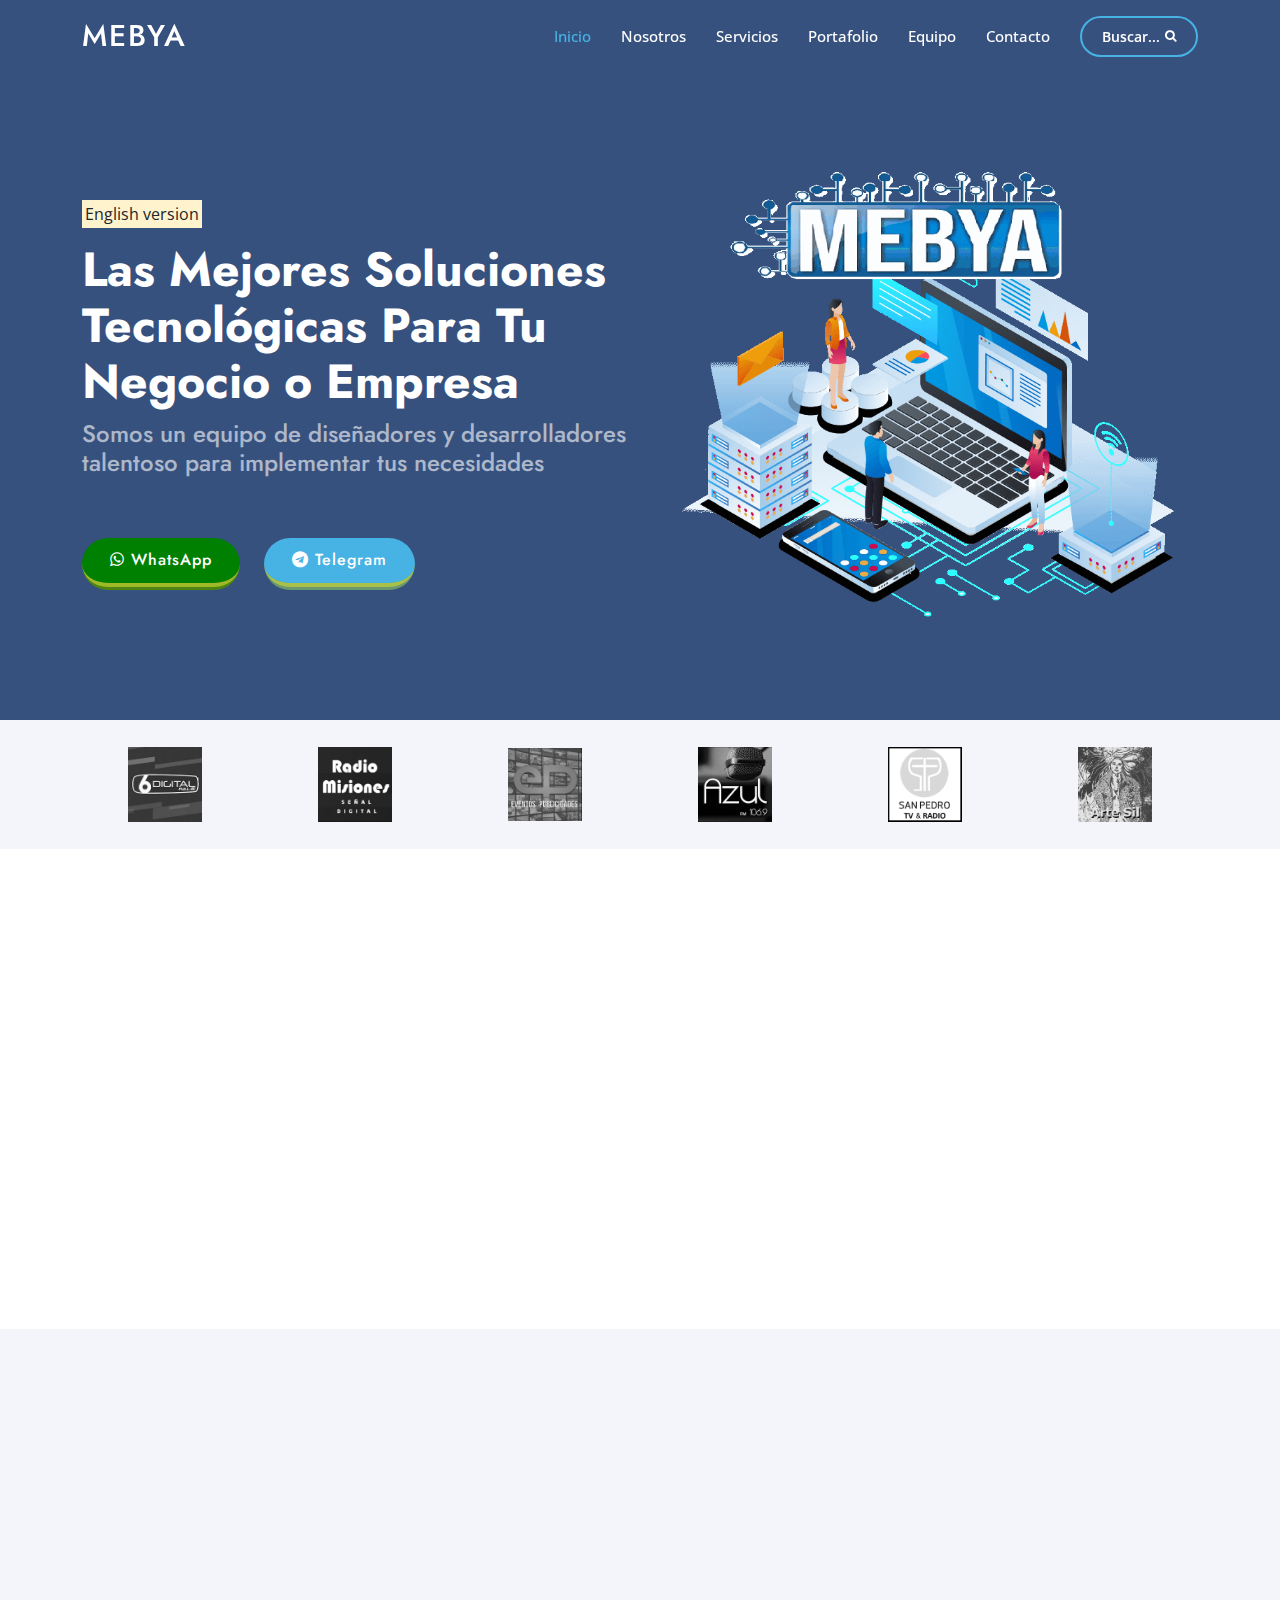
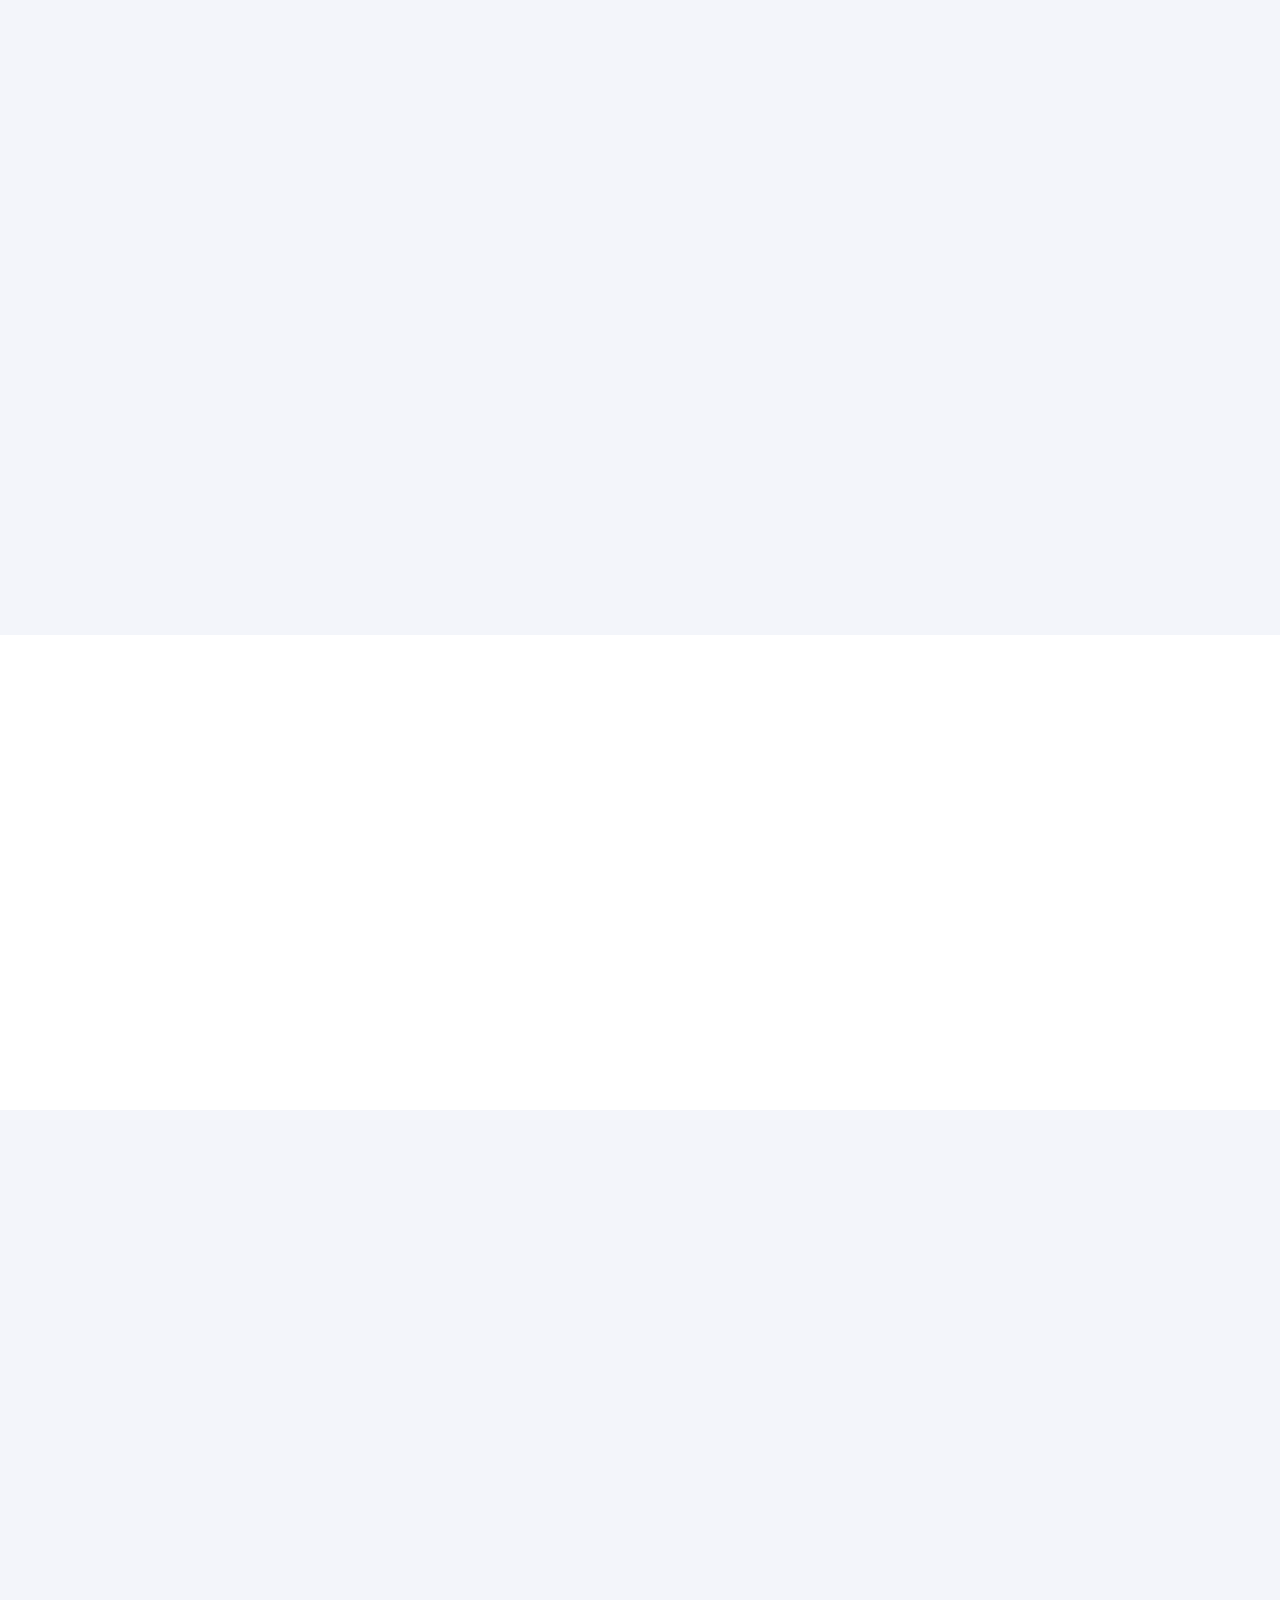
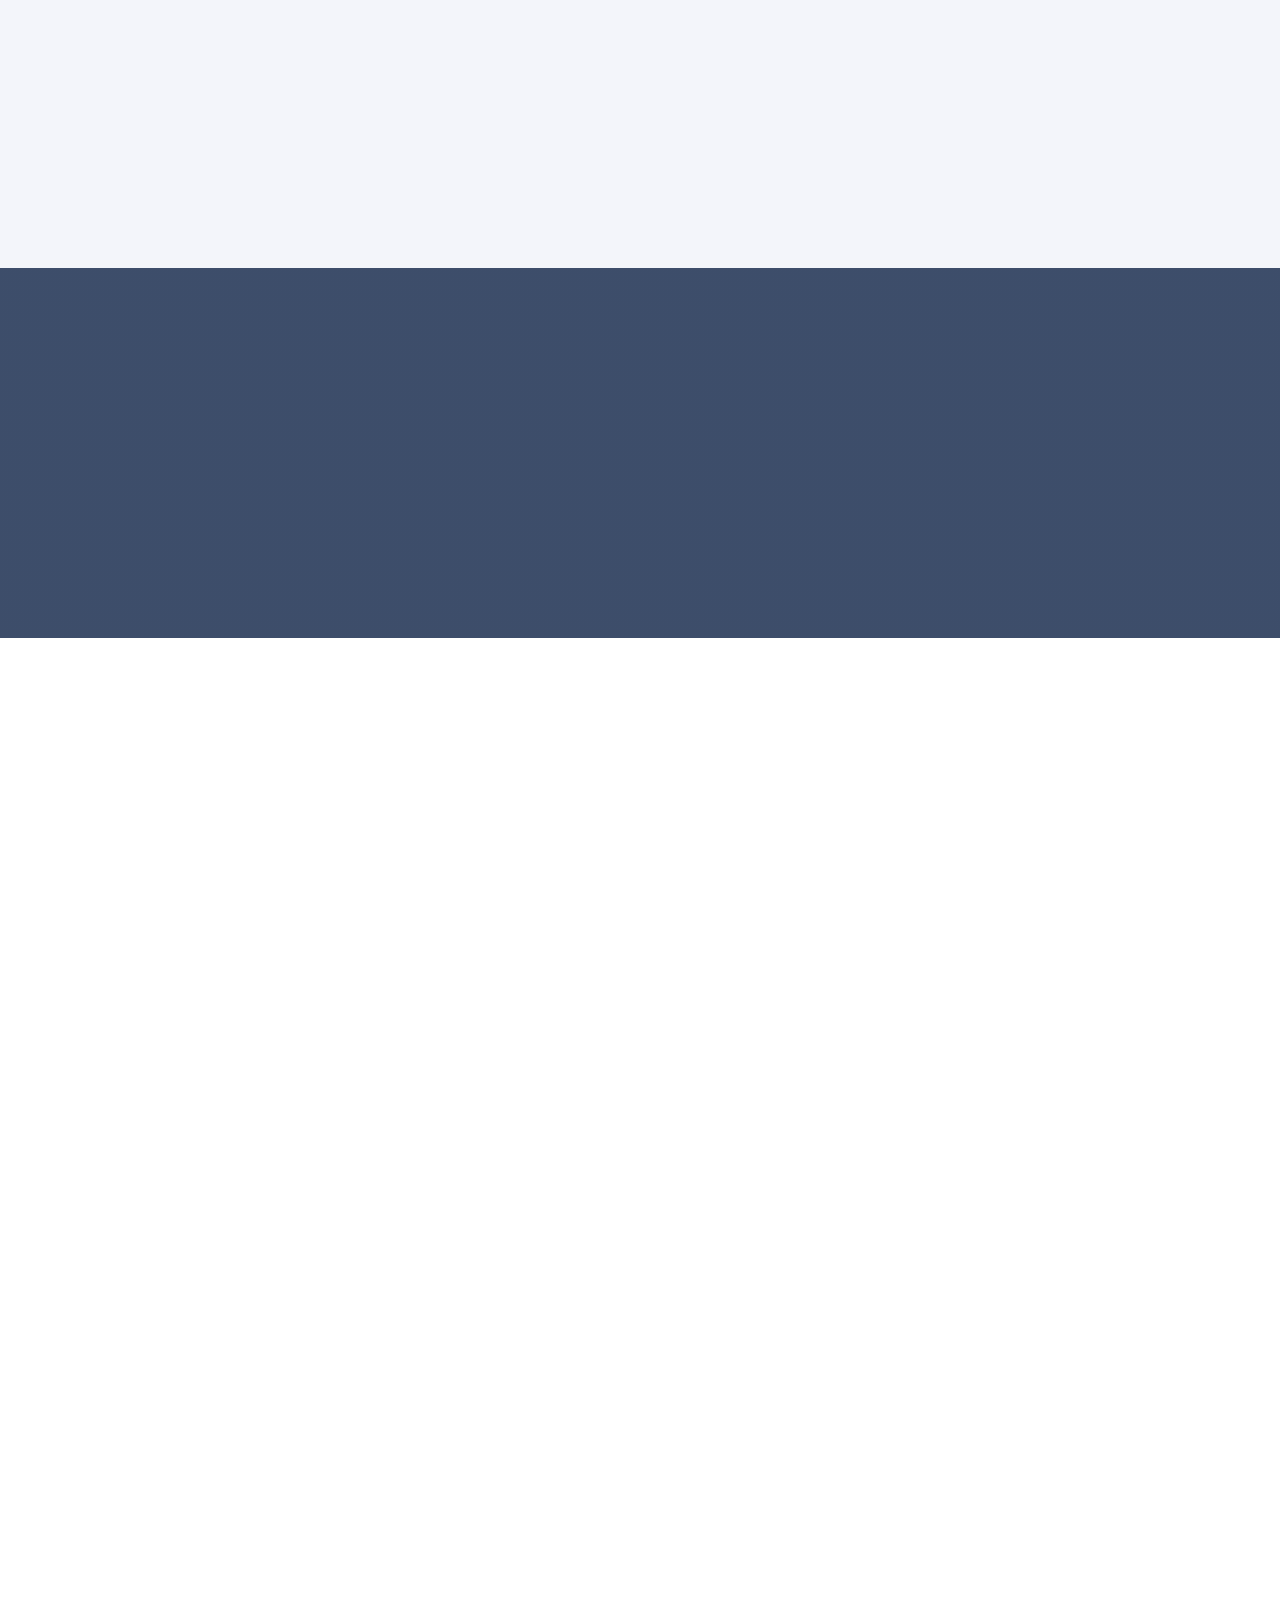
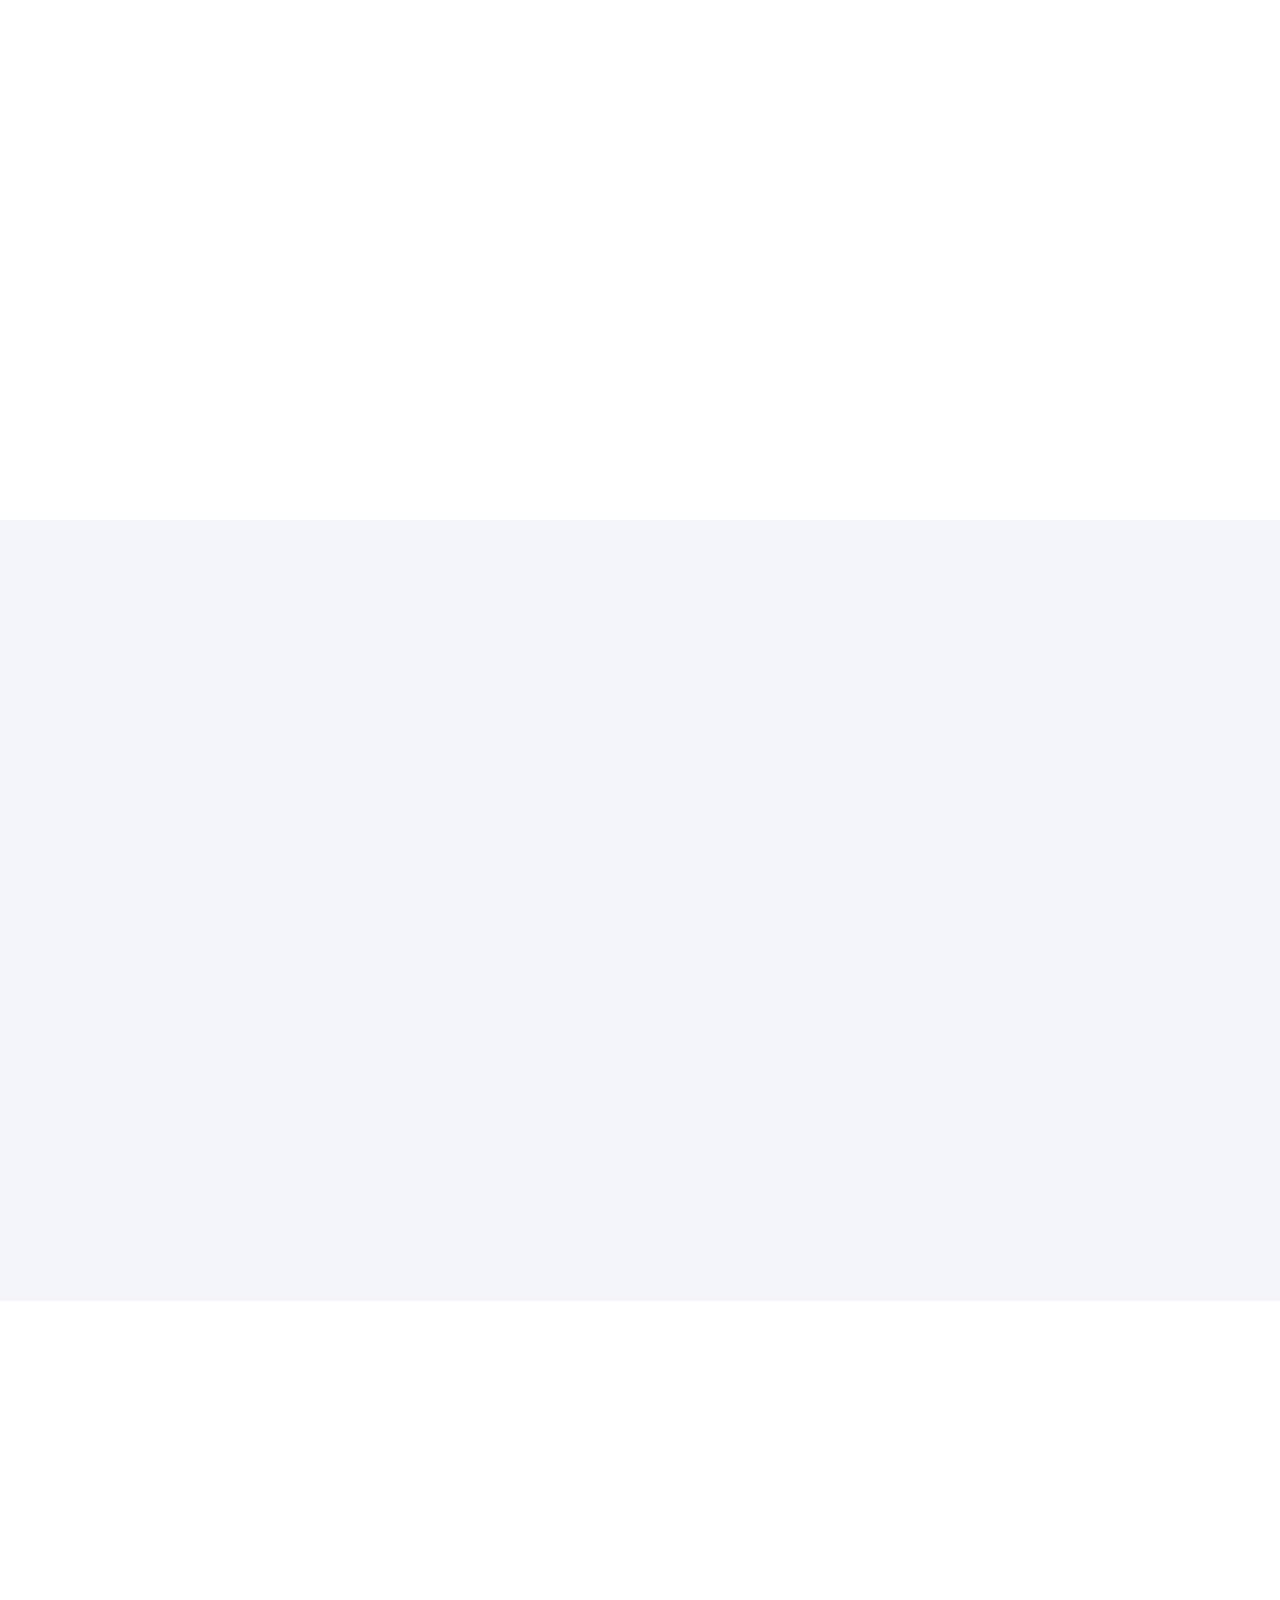
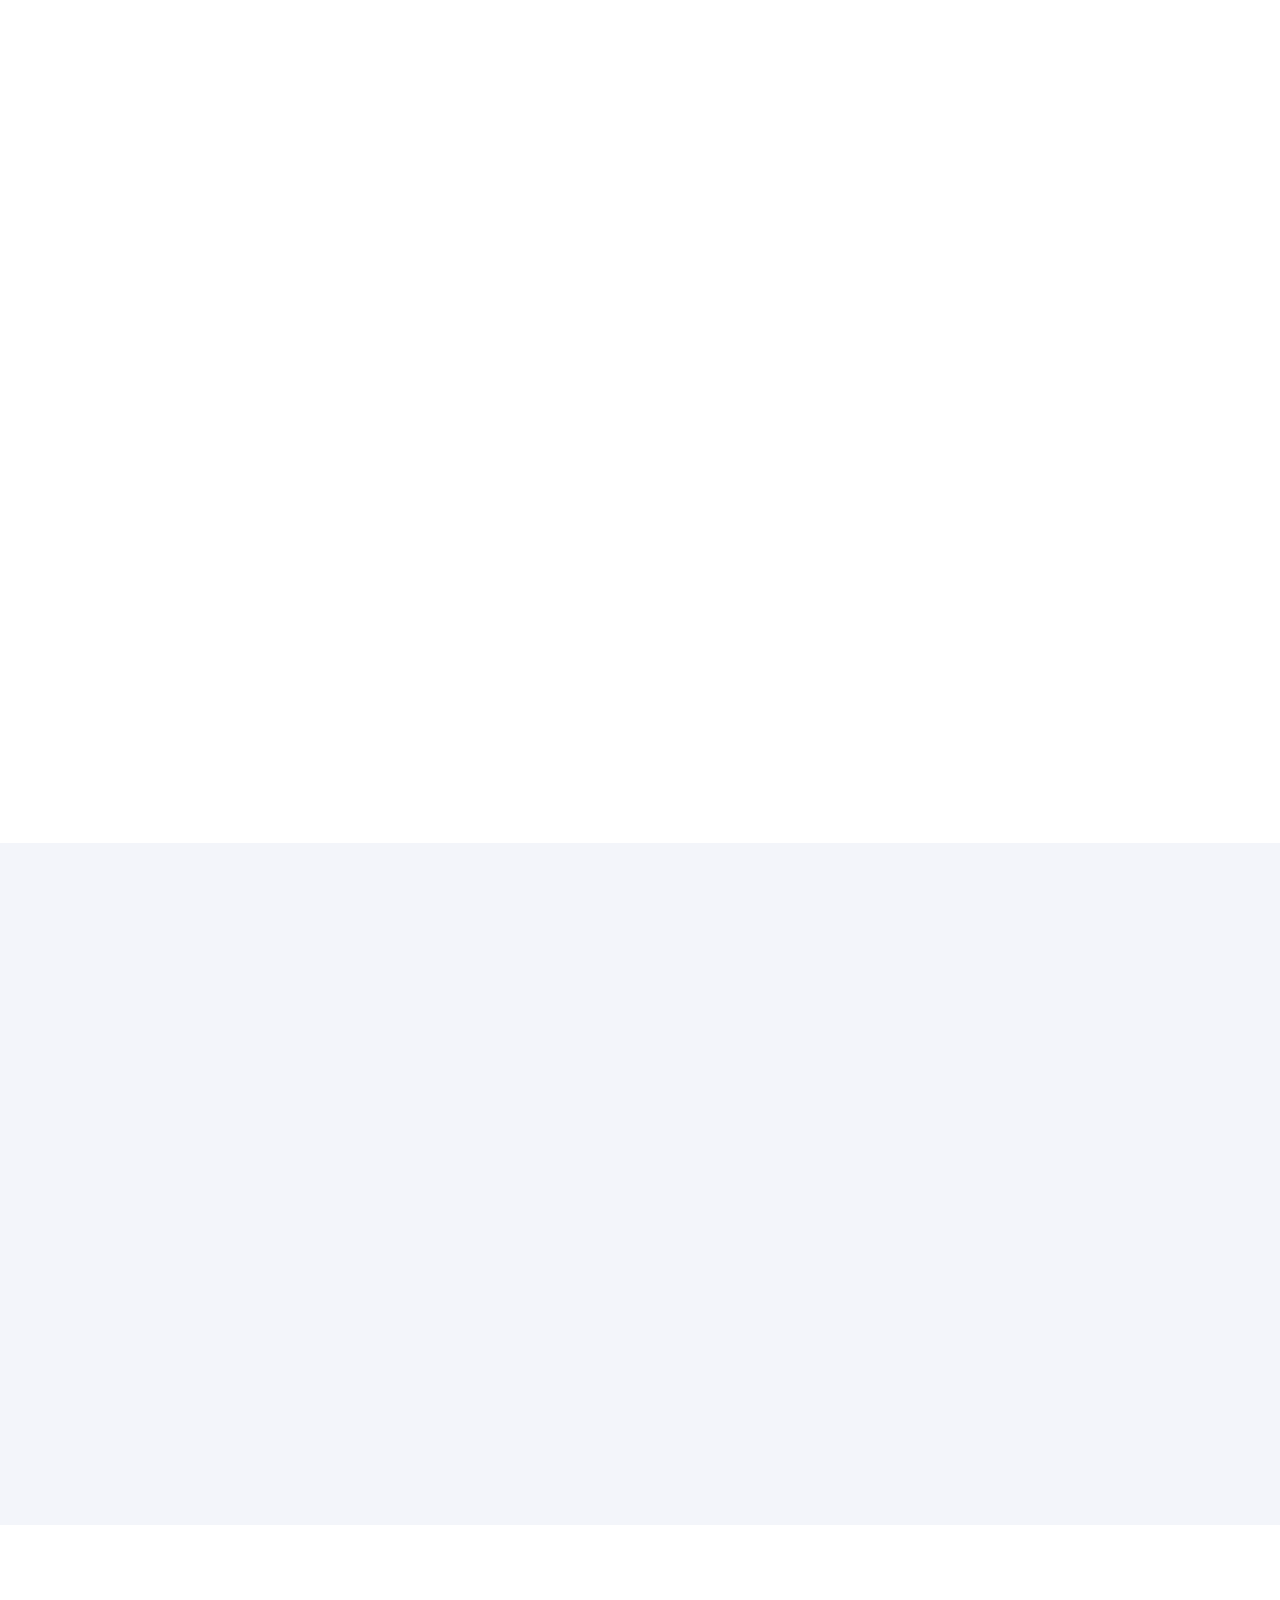
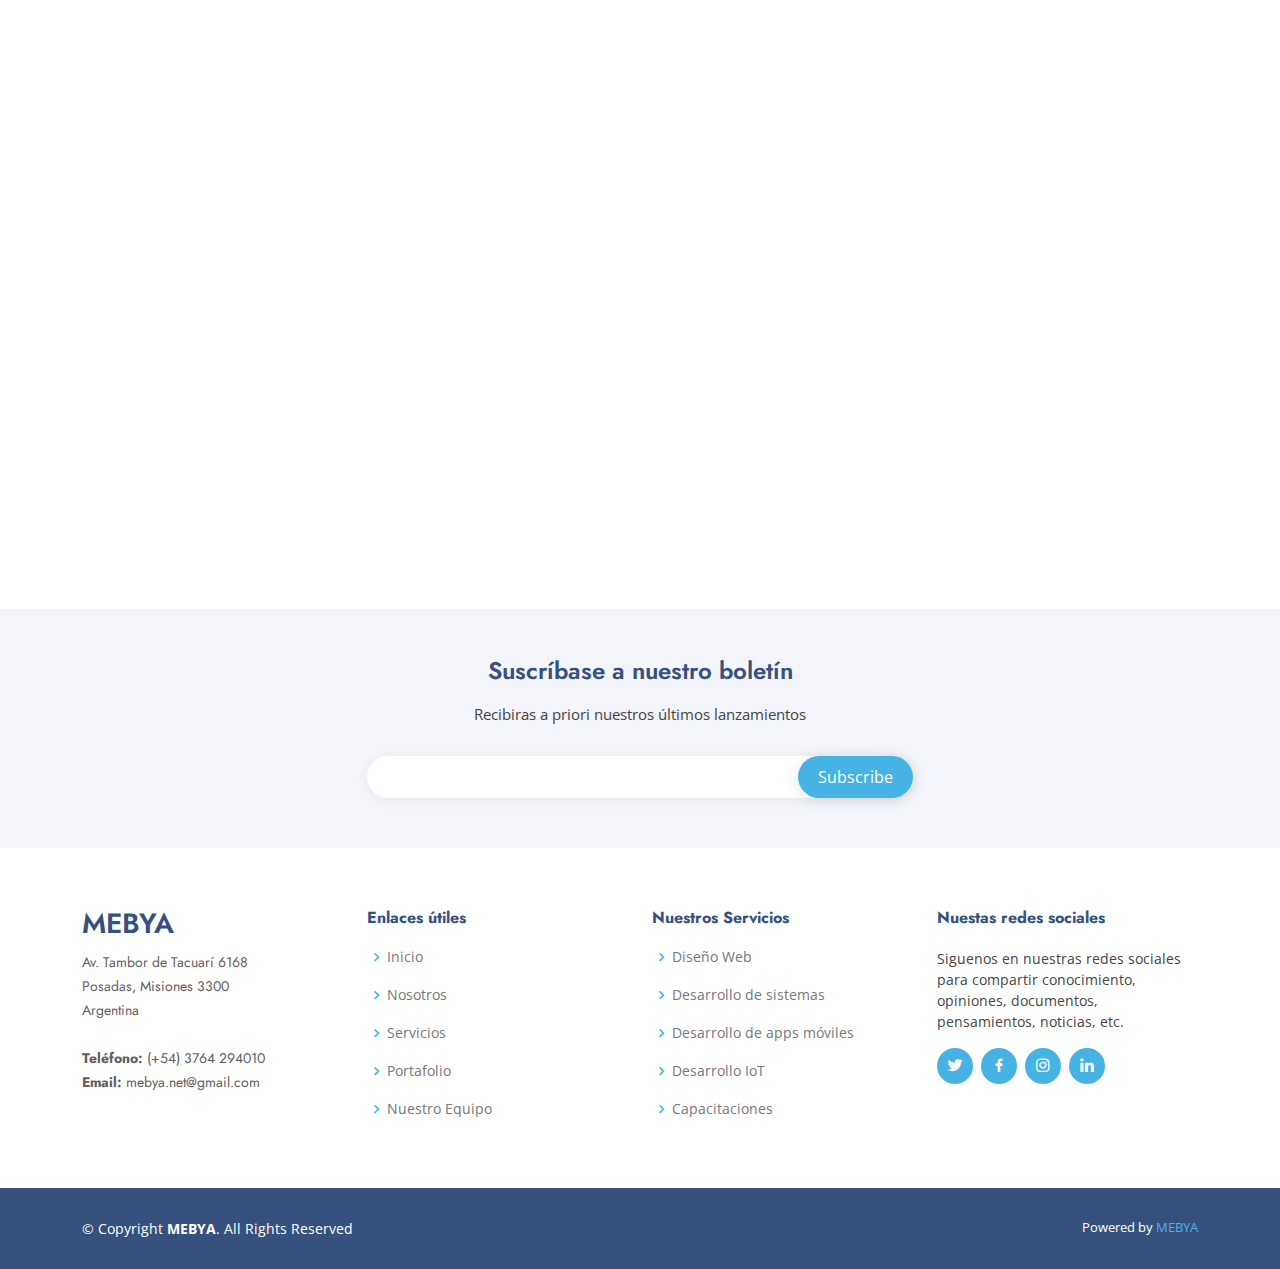
==== index.html @ 92ed86ad "Update index.html" ====
<!DOCTYPE html>
<html lang="es">

<head>
  <meta charset="utf-8">
  <meta content="width=device-width, initial-scale=1.0" name="viewport">

  <title>MEBYA - Soluciones Tecnológicas</title>
  <meta content="" name="description">
  <meta content="" name="keywords">

  <!-- Favicons -->
  <link href="assets/img/favicon.png" rel="icon">
  <link href="assets/img/apple-touch-icon.png" rel="apple-touch-icon">

  <!-- Google Fonts -->
  <link href="https://fonts.googleapis.com/css?family=Open+Sans:300,300i,400,400i,600,600i,700,700i|Jost:300,300i,400,400i,500,500i,600,600i,700,700i|Poppins:300,300i,400,400i,500,500i,600,600i,700,700i" rel="stylesheet">

  <!-- Vendor CSS Files -->
  <link href="assets2/vendor/aos/aos.css" rel="stylesheet">
  <link href="assets2/vendor/bootstrap/css/bootstrap.min.css" rel="stylesheet">
  <link href="assets2/vendor/bootstrap-icons/bootstrap-icons.css" rel="stylesheet">
  <link href="assets2/vendor/boxicons/css/boxicons.min.css" rel="stylesheet">
  <link href="assets2/vendor/glightbox/css/glightbox.min.css" rel="stylesheet">
  <link href="assets2/vendor/remixicon/remixicon.css" rel="stylesheet">
  <link href="assets2/vendor/swiper/swiper-bundle.min.css" rel="stylesheet">

  <!-- Template Main CSS File -->
  <link href="assets/css/style.css" rel="stylesheet">

  <!-- =======================================================
  * Template Name: Arsha
  * Updated: Jan 09 2024 with Bootstrap v5.3.2
  * Template URL: https://bootstrapmade.com/arsha-free-bootstrap-html-template-corporate/
  * Author: BootstrapMade.com
  * License: https://bootstrapmade.com/license/
  ======================================================== -->
</head>

<body>

  <!-- ======= Header ======= -->
  <header id="header" class="fixed-top ">
    <div class="container d-flex align-items-center">

      <h1 class="logo me-auto"><a href="index.html">MEBYA</a></h1>
      <!-- Uncomment below if you prefer to use an image logo -->
      <!-- <a href="index.html" class="logo me-auto"><img src="assets/img/logo.png" alt="" class="img-fluid"></a>-->

      <nav id="navbar" class="navbar">
        <ul>
          <li><a class="nav-link scrollto active" href="#hero">Inicio</a></li>
          <li><a class="nav-link scrollto" href="#about">Nosotros</a></li>
          <li><a class="nav-link scrollto" href="#services">Servicios</a></li>
          <li><a class="nav-link scrollto" href="#portfolio">Portafolio</a></li>
          <li><a class="nav-link scrollto" href="#team">Equipo</a></li>
          <!--<li class="dropdown"><a href="#"><span>Atajos</span> <i class="bi bi-chevron-down"></i></a>
            <ul>
              
              <li class="dropdown"><a href="#"><span>DevOps</span> <i class="bi bi-chevron-right"></i></a>
                <ul>
                  <li><a href="https://mebya.net/dev-web.php">Desarrollo Web</a></li>
                  <li><a href="https://mebya.net/dev-app.php">Desarrollo App</a></li>
                  <li><a href="https://mebya.net/iot.php">Desarrollo IoT</a></li>
                  <li><a href="https://mebya.net/devops.php">Sistemas informáticos</a></li>
                  <li><a href="https://mebya.net/redes.php">Redes</a></li>
                  <li><a href="https://mebya.net/servers.php">Servidores</a></li>

                </ul>
              </li>
              <li class="dropdown"><a href="#"><span>Capacitaciones</span> <i class="bi bi-chevron-right"></i></a>
                <ul>
                  <li><a href="https://mebya.net/ms-pc.php">Microsoft Office</a></li>
                  <li><a href="https://mebya.net/excel.php">Excel avanzado</a></li>
                  <li><a href="https://mebya.net/tango.php">Tango software</a></li>
                </ul>
              </li>
              <li class="dropdown"><a href="#"><span>Nuestras Apps/DApp</span> <i class="bi bi-chevron-right"></i></a>
                <ul>
                  <li><a href="https://mebya.net/notix">NOTIX</a></li>
                  <li><a href="https://mebya.net/amlat">AMLAT TV</a></li>
                  <li><a href="https://mebya.net/chacotv">CHACO TV</a></li>
                  <li><a href="https://mebya.net/misionestv">MISIONES TV</a></li>
                  <li><a href="https://mebya.net/radio10">RADIO 10</a></li>
                  <li><a href="https://mebya.net/aleluya">ALELUYA</a></li>
                  <li><a href="https://mebya.net/musictoptv">MUSIC TOP TV</a></li>
                  <li><a href="https://mebya.net/jc">JESUS</a></li>
                  <li><a href="https://mebya.net/ares">ARES DAPP</a></li>
                </ul>
              </li>
              <li class="dropdown"><a href="#"><span>Nuestros Desarrollos Web</span> <i class="bi bi-chevron-right"></i></a>
                <ul>
                  <li><a href="https://mebya.net/abadia">ABADIA</a></li>
                  <li><a href="https://mebya.net/jc/biblia">SANTA BIBLIA</a></li>
                  <li><a href="https://mebya.net/libros">Libros para emprendedores</a></li>
                  <li><a href="https://mebya.net/tienda">TIENDA A</a></li>
                  <li><a href="https://mebya.net/sm">Fundación San Miguel</a></li>
                  <li><a href="https://mebya.net/boca">LA 12 POSADAS</a></li>
                  <li><a href="https://mebya.net/azar">AZAR</a></li>
                  <li><a href="https://mebya.net/aleluya-y2">ALELUYA Y2</a></li>
                  <li><a href="https://mebya.net/informativo">EL INFORMATIVO</a></li>
                </ul>
              </li>
              <li><a href="https://mebya.net/linux">Unetenos</a></li>
              <li><a href="https://mebya.net/donar">Donar</a></li>
              <li><a href="https://mebya.net/como-ganar-dinero">Como ganar dinero</a></li>
              <li><a href="https://mebya.net/en">Aprende inglés</a></li>
              <li><a href="https://mebya.net/j">Aprende a programar</a></li>
              <li><a href="https://mebya.net/login">Ingresar</a></li>
            </ul>
          </li>-->
          <li><a class="nav-link scrollto" href="#contact">Contacto</a></li>
          <li><a class="getstarted scrollto" href="">Buscar... <i class="fa fa-search"></i></a></li>
        </ul>
        <i class="bi bi-list mobile-nav-toggle"></i>
      </nav><!-- .navbar -->

    </div>
  </header><!-- End Header -->
  
  <!-- ======= Hero Section ======= -->
  <section id="hero" class="d-flex align-items-center">
    
    <div class="container">
      <div class="row">
        <div class="col-lg-6 d-flex flex-column justify-content-center pt-4 pt-lg-0 order-2 order-lg-1" data-aos="fade-up" data-aos-delay="200">
          <!---<h1>Better Solutions For Your Business</h1>--->
          <a href="en"><p><mark>English version</mark></a></p>
          <h1>Las Mejores Soluciones Tecnológicas Para Tu Negocio o Empresa</h1>
          <!---<h2>We are team of talented designers making websites with Bootstrap</h2>-->
          <h2>Somos un equipo de diseñadores y desarrolladores talentoso para implementar tus necesidades</h2>
          <div class="d-flex justify-content-center justify-content-lg-start">
            <a href="https://api.whatsapp.com/send?phone=5493764294010" style="background-color:green; border-bottom: 2mm ridge rgba(211, 220, 50, .6);" class="btn-get-started scrollto"><i class="fa fa-whatsapp" aria-hidden="true"></i>&nbsp;WhatsApp</a>
            &nbsp;&nbsp;&nbsp;&nbsp;&nbsp;&nbsp;
            
            <a href="https://t.me/mauriciobobadilla" style="border-bottom: 2mm ridge rgba(211, 220, 50, .6);" class="btn-get-started scrollto"><i class="fa fa-telegram" aria-hidden="true"></i>&nbsp;Telegram</a><!--
            <a href="https://www.youtube.com/watch?v=jDDaplaOz7Q" class="glightbox btn-watch-video"><i class="bi bi-play-circle"></i><span>Watch Video</span></a>-->
          </div>
        </div>
        <div class="col-lg-6 order-1 order-lg-2 hero-img" data-aos="zoom-in" data-aos-delay="200">
          <img src="assets/img/hero-img.png" class="img-fluid animated" alt="">
        </div>
      </div>
    </div>

  </section><!-- End Hero -->

  <main id="main">

    <!-- ======= Clients Section ======= -->
    <section id="clients" class="clients section-bg">
      <div class="container">

        <div class="row" data-aos="zoom-in">

          <div class="col-lg-2 col-md-4 col-6 d-flex align-items-center justify-content-center">
            <a href="https://play.google.com/store/apps/details?id=com.eventosypublicidades.canal6digital">
              <img src="assets/img/clients/Canal6.jpg" class="img-fluid" alt=""></a>
          </div>

          <div class="col-lg-2 col-md-4 col-6 d-flex align-items-center justify-content-center">
            <a href="https://play.google.com/store/apps/details?id=com.eventosypublicidades.canal6digital">
              <img src="assets/img/clients/RadioMnes.png" class="img-fluid" alt=""></a>
          </div>

          <div class="col-lg-2 col-md-4 col-6 d-flex align-items-center justify-content-center">
            <a href="https://play.google.com/store/apps/details?id=com.eventos.publicidades">
              <img src="assets/img/clients/EYP.png" class="img-fluid" alt=""></a>
          </div>

          <div class="col-lg-2 col-md-4 col-6 d-flex align-items-center justify-content-center">
            <a href="https://play.google.com/store/apps/details?id=com.radioestacion.azul">
              <img src="assets/img/clients/RadioAzul.jpg" class="img-fluid" alt=""></a>
          </div>

          <div class="col-lg-2 col-md-4 col-6 d-flex align-items-center justify-content-center">
            <a href="https://play.google.com/store/apps/details?id=com.eventosypublicidades.sanpedro">
              <img src="assets/img/clients/SanPedro.png" class="img-fluid" alt=""></a>
          </div>

          <div class="col-lg-2 col-md-4 col-6 d-flex align-items-center justify-content-center">
            <a href=""><img src="assets/img/clients/SA.png" class="img-fluid" alt=""></a>
          </div>

        </div>

      </div>
    </section><!-- End Cliens Section -->

    <!-- ======= About Us Section ======= -->
    <section id="about" class="about">
      <div class="container" data-aos="fade-up">

        <div class="section-title">
          <h2>Sobre Nosotros</h2>
          <link rel="stylesheet" href="https://cdnjs.cloudflare.com/ajax/libs/font-awesome/4.7.0/css/font-awesome.min.css">
          <h1><a href="https://www.facebook.com/Mebyanet-416756542515245"><i class="fa fa-facebook-square" aria-hidden="true"></i></a>
            <a href="https://twitter.com/MebyaNet"><i class="fa fa-twitter-square" aria-hidden="true"></i></a>
            <a href="https://www.instagram.com/mebya.capacitacion/"><i class="fa fa-instagram" aria-hidden="true"></i></a>
            <a href="https://www.youtube.com/watch?v=Rp4i5Jc-azA&t=23s"><i class="fa fa-youtube-square" aria-hidden="true"></i></a>
            <a href="https://linkedin.com/company/mebya"><i class="fa fa-linkedin-square" aria-hidden="true"></i></a>
            <a href="https://api.whatsapp.com/send?phone=5493764294010"><i class="fa fa-whatsapp" aria-hidden="true"></i></a>
            <a href="https://t.me/mauriciobobadilla"><i class="fa fa-telegram" aria-hidden="true"></i></a></h1>
        </div>

        <div class="row content">
          <div class="col-lg-6">
            <p>
              Somos una empresa que brinda soluciones tecnológicas al mundo con más de dos décadas en la industria 
              de la tecnología de la información desarrollando productos y servicios como:
            </p>
            <ul>
              <li><i class="ri-check-double-line"></i> Soluciones de DevOps</li>
              <li><i class="ri-check-double-line"></i> Soluciones de IoT</li>
              <li><i class="ri-check-double-line"></i> Desarrollo de Apps Móviles</li>
            </ul>
          </div>
          <div class="col-lg-6 pt-4 pt-lg-0">
            <p>
              Tambien realizamos todo tipo de capacitaciones a empresas en cuanto a ofimática tales como
              Tango Software, Sistema Bejerman, Libertya ERP, Excel, Excel avanzado y tambien capacitaciones
              de Liquidacion de sueldos, balances, etc.
            </p>
            <a href="#contact" class="btn-learn-more">Contáctenos</a>
          </div>
        </div>

      </div>
    </section><!-- End About Us Section -->

    <!-- ======= Why Us Section ======= -->
    <section id="why-us" class="why-us section-bg">
      <div class="container-fluid" data-aos="fade-up">

        <div class="row">

          <div class="col-lg-7 d-flex flex-column justify-content-center align-items-stretch  order-2 order-lg-1">

            <div class="content">
              <h3>MaaS - MEBYA As A Service<strong><br>MEBYA Como Un Servicio</strong></h3>
              <p>  
              En MaaS desarrollamos la solución para tu empresa ya sea FaaS, SaaS, PaaS, IaaS, DaaS.
              </p>
            </div>

            <div class="accordion-list">
              <ul>
                <li>
                  <a data-bs-toggle="collapse" class="collapse" data-bs-target="#accordion-list-1">
                    <span>01</span> FaaS con Spring Boot: Serverless Architecture <i class="bx bx-chevron-down icon-show"></i><i class="bx bx-chevron-up icon-close"></i></a>
                  <div id="accordion-list-1" class="collapse show" data-bs-parent=".accordion-list">
                    <p>
                      Function as a Service (FaaS): <br>
                      La función como servicio (FaaS) es un tipo de servicio de computación en la nube que permite a los desarrolladores crear, ejecutar y administrar paquetes de aplicaciones como funciones sin tener que mantener su propia infraestructura.
Es un modelo de ejecución controlado por eventos y se ejecuta en contenedores sin estado. Los roles son los que gestionan la lógica y el estado de los servidores mediante el uso de los servicios de un proveedor de FaaS.
                    </p>
                  </div>
                </li>

                <li>
                  <a data-bs-toggle="collapse" data-bs-target="#accordion-list-2" class="collapsed"><span>02</span> DaaS - Desktop As A Service <i class="bx bx-chevron-down icon-show"></i><i class="bx bx-chevron-up icon-close"></i></a>
                  <div id="accordion-list-2" class="collapse" data-bs-parent=".accordion-list">
                    <p>
                      Desktop as a Service (DaaS):<br>
                      La virtualización de escritorio como servicio es una solución de computación en la nube en la que un proveedor de servicios ofrece escritorios virtuales a usuarios finales a través de Internet, con licencia mediante suscripción por usuario.

                    </p>
                  </div>
                </li>

                <li>
                  <a data-bs-toggle="collapse" data-bs-target="#accordion-list-3" class="collapsed"><span>03</span> SaaS - Software as a Service
                    <i class="bx bx-chevron-down icon-show"></i><i class="bx bx-chevron-up icon-close"></i></a>
                  <div id="accordion-list-3" class="collapse" data-bs-parent=".accordion-list">
                    <p>
                      Software como servicio (SaaS)
                      Software como un Servicio o SaaS es un modelo de distribución de software donde el soporte lógico y los respectivos datos que maneja se alojan en los servidores de un proveedor, cuyo acceso es a través de Internet. El proveedor no solo proporciona el hardware, sino también el software correspondiente.
                    </p>
                  </div>
                </li>
                <br>
                <center><a href="#contact" class="btn-learn-more">Contáctenos</a></center>
              </ul>
            </div>

          </div>

          <div class="col-lg-5 align-items-stretch order-1 order-lg-2 img" style='background-image: url("assets/img/why-us.png");' data-aos="zoom-in" data-aos-delay="150">&nbsp;</div>
        </div>

      </div>
    </section><!-- End Why Us Section -->

    <!-- ======= Skills Section ======= -->
    <section id="skills" class="skills">
      <div class="container" data-aos="fade-up">

        <div class="row">
          <div class="col-lg-6 d-flex align-items-center" data-aos="fade-right" data-aos-delay="100">
            <img src="assets/img/skills.png" class="img-fluid" alt="">
          </div>
          <div class="col-lg-6 pt-4 pt-lg-0 content" data-aos="fade-left" data-aos-delay="100">
            <h3>Desarrollo de Microservicios en Django y Microfrontend con React</h3>
            <p class="fst-italic">
              Este framework de alto nivel hace que sea fácil desarrollar mejores aplicaciones web rápidamente con menos código. Django fomenta un diseño limpio y pragmático para el desarrollo rápido de aplicaciones web. Debido a su sintaxis legible, puede ahorrar el tiempo y el esfuerzo de los desarrolladores.
            </p>
            <p class="fst-italic">
            Por otra parte del lado del frontend con React te ayuda a crear interfaces de usuario interactivas de forma sencilla. Diseña vistas simples para cada estado en tu aplicación, 
            y además React se encargará de actualizar y renderizar de manera eficiente los componentes correctos cuando los datos cambien.
            </p>
            <!--
            <div class="skills-content">

              <div class="progress">
                <span class="skill">Django rest framework <i class="val">100%</i></span>
                <div class="progress-bar-wrap">
                  <div class="progress-bar" role="progressbar" aria-valuenow="100" aria-valuemin="0" aria-valuemax="100"></div>
                </div>
              </div>

              <div class="progress">
                <span class="skill">React <i class="val">90%</i></span>
                <div class="progress-bar-wrap">
                  <div class="progress-bar" role="progressbar" aria-valuenow="90" aria-valuemin="0" aria-valuemax="100"></div>
                </div>
              </div>

              <div class="progress">
                <span class="skill">JavaScript <i class="val">75%</i></span>
                <div class="progress-bar-wrap">
                  <div class="progress-bar" role="progressbar" aria-valuenow="75" aria-valuemin="0" aria-valuemax="100"></div>
                </div>
              </div>

              <div class="progress">
                <span class="skill">Docker - K8s <i class="val">55%</i></span>
                <div class="progress-bar-wrap">
                  <div class="progress-bar" role="progressbar" aria-valuenow="55" aria-valuemin="0" aria-valuemax="100"></div>
                </div>
              </div>

            </div>-->

          </div>
        </div>

      </div>
    </section><!-- End Skills Section -->

    <!-- ======= Services Section ======= -->
    <section id="services" class="services section-bg">
      <div class="container" data-aos="fade-up">

        <div class="section-title">
          <h2>Servicios: Capacitaciones para PyMEs</h2>
          <p>Tango Software con Certificación de MEBYA
            <BR>
            OBJETIVO DEL CURSO:<BR>
            Al finalizar este curso contarás con las herramientas necesarias para ejecutar las operaciones administrativas más frecuentes, mediante tu sistema Tango.</p>
            <br><center><p><a href="#contact">Contáctenos</a></p></center>
        </div>

        <div class="row">
          <div class="col-xl-3 col-md-6 d-flex align-items-stretch" data-aos="zoom-in" data-aos-delay="100">
            <div class="icon-box">
              <div class="icon"><i class="bx bxl-file"></i></div>
              <h4><a href="">Excel</a></h4>
              <p>Aprenderas a obtener información con significado a partir de grandes cantidades de datos</p>
              <br><center><p><a href="#contact">Contáctenos</a></p></center>
            </div>
          </div>

          <div class="col-xl-3 col-md-6 d-flex align-items-stretch mt-4 mt-md-0" data-aos="zoom-in" data-aos-delay="200">
            <div class="icon-box">
              <div class="icon"><i class="bx bx-file"></i></div>
              <h4><a href="">Excel avanzado</a></h4>
              <p>Con el dominio de Excel podrás almacenar información y semi-automatizar las operaciones a través de fórmula</p>
              <br><center><p><a href="#contact">Contáctenos</a></p></center>
            </div>
          </div>

          <div class="col-xl-3 col-md-6 d-flex align-items-stretch mt-4 mt-xl-0" data-aos="zoom-in" data-aos-delay="300">
            <div class="icon-box">
              <div class="icon"><i class="bx bx-tachometer"></i></div>
              <h4><a href="">Bejerman</a></h4>
              <p>Aprenderas procesos integrados para una mayor rentabilidad e información 
                confiable para asegurar el cumplimiento normativo de la empresa</p>
                <br><center><p><a href="#contact">Contáctenos</a></p></center>
              </div>
          </div>

          <div class="col-xl-3 col-md-6 d-flex align-items-stretch mt-4 mt-xl-0" data-aos="zoom-in" data-aos-delay="400">
            <div class="icon-box">
              <div class="icon"><i class="bx bx-layer"></i></div>
              <h4><a href="">Libertya ERP</a></h4>
              <p>Un Software ERP (sistema de planificación de recursos empresariale) que te permitirá tener un mayor control en la gestión de la empresa</p>
              <br><center><p><a href="#contact">Contáctenos</a></p></center>
            </div>
          </div>

        </div>

      </div>
    </section><!-- End Services Section -->

    <!-- ======= Cta Section ======= -->
    <section id="cta" class="cta">
      <div class="container" data-aos="zoom-in">

        <div class="row">
          <div class="col-lg-9 text-center text-lg-start">
            <h3>Call To Action</h3>
            <p> 
              Con todos nuestros productos y servicios no dudes en capacitar a tu empresa
              con nosotros y en cuanto a Soluciones Tecnológicas 
              somos los únicos en Argentina que tenemos el know how de la compatibilidad absoluta.
            </p>
          </div>
          <div class="col-lg-3 cta-btn-container text-center">
            <a class="cta-btn align-middle" href="#">Call To Action</a>
          </div>
        </div>

      </div>
    </section><!-- End Cta Section -->

    <!-- ======= Portfolio Section ======= -->
    <section id="portfolio" class="portfolio">
      <div class="container" data-aos="fade-up">

        <div class="section-title">
          <h2>Portafolio</h2>
          <p>A continuación te presentamos todos nuestros desarrollos y capacitaciones mas importantes.</p>
        </div>

        <ul id="portfolio-flters" class="d-flex justify-content-center" data-aos="fade-up" data-aos-delay="100">
          <li data-filter="*" class="filter-active">Todo</li>
          <li data-filter=".filter-app">Apps</li>
          <li data-filter=".filter-card">Cursos</li>
          <li data-filter=".filter-web">Webs</li>
        </ul>

        <div class="row portfolio-container" data-aos="fade-up" data-aos-delay="200">

          <div class="col-lg-4 col-md-6 portfolio-item filter-app">
            <div class="portfolio-img"><img src="assets/img/portfolio/portfolio-1.jpg" class="img-fluid" alt=""></div>
            <div class="portfolio-info">
              <h4>Ares DApp</h4>
              <p>Aplicación descentralizada</p>
              <a href="assets/img/portfolio/portfolio-1.jpg" data-gallery="portfolioGallery" class="portfolio-lightbox preview-link" title="Ares DApp"><i class="bx bx-plus"></i></a>
              <a href="" class="details-link" title="More Details"><i class="bx bx-link"></i></a>
            </div>
          </div>

          <div class="col-lg-4 col-md-6 portfolio-item filter-web">
            <div class="portfolio-img"><img src="assets/img/portfolio/portfolio-2.png" class="img-fluid" alt=""></div>
            <div class="portfolio-info">
              <h4>Revista El informativo</h4>
              <p>Foresto Ganadero de Misiones</p>
              <a href="assets/img/portfolio/portfolio-2.png" data-gallery="portfolioGallery" class="portfolio-lightbox preview-link" title="Revista El informativo"><i class="bx bx-plus"></i></a>
              <a href="" class="details-link" title="More Details"><i class="bx bx-link"></i></a>
            </div>
          </div>

          <div class="col-lg-4 col-md-6 portfolio-item filter-app">
            <div class="portfolio-img"><img src="assets/img/portfolio/portfolio-3.jpg" class="img-fluid" alt=""></div>
            <div class="portfolio-info">
              <h4>Canal 6 Digital</h4>
              <p>App Android</p>
              <a href="assets/img/portfolio/portfolio-3.jpg" data-gallery="portfolioGallery" class="portfolio-lightbox preview-link" title="Canal 6 Digital: App Android"><i class="bx bx-plus"></i></a>
              <a href="https://play.google.com/store/apps/details?id=com.eventosypublicidades.canal6digital" class="details-link" title="More Details"><i class="bx bx-link"></i></a>
            </div>
          </div>

          <div class="col-lg-4 col-md-6 portfolio-item filter-card">
            <div class="portfolio-img"><img src="assets/img/portfolio/portfolio-4.png" class="img-fluid" alt=""></div>
            <div class="portfolio-info">
              <h4>Excel avanzado</h4>
              <p>Macros & VBA</p>
              <a href="assets/img/portfolio/portfolio-4.png" data-gallery="portfolioGallery" class="portfolio-lightbox preview-link" title="Excel avanzado: Macros & VBA"><i class="bx bx-plus"></i></a>
              <a href="#services" class="details-link" title="More Details"><i class="bx bx-link"></i></a>
            </div>
          </div>

          <div class="col-lg-4 col-md-6 portfolio-item filter-web">
            <div class="portfolio-img"><img src="assets/img/portfolio/portfolio-5.png" class="img-fluid" alt=""></div>
            <div class="portfolio-info">
              <h4>Silvia Alarcón</h4>
              <p>Artista Visual</p>
              <a href="assets/img/portfolio/portfolio-5.png" data-gallery="portfolioGallery" class="portfolio-lightbox preview-link" title="Silvia Alarcón - Artista Visual"><i class="bx bx-plus"></i></a>
              <a href="" class="details-link" title="More Details"><i class="bx bx-link"></i></a>
            </div>
          </div>

          <div class="col-lg-4 col-md-6 portfolio-item filter-app">
            <div class="portfolio-img"><img src="assets/img/portfolio/portfolio-6.png" class="img-fluid" alt=""></div>
            <div class="portfolio-info">
              <h4>Centro de capacitaciones</h4>
              <p>CURSOS MEBYA</p>
              <a href="assets/img/portfolio/portfolio-6.png" data-gallery="portfolioGallery" class="portfolio-lightbox preview-link" title="CURSOS MEBYA"><i class="bx bx-plus"></i></a>
              <a href="#services" class="details-link" title="More Details"><i class="bx bx-link"></i></a>
            </div>
          </div>

          <div class="col-lg-4 col-md-6 portfolio-item filter-card">
            <div class="portfolio-img"><img src="assets/img/portfolio/portfolio-7.jpg" class="img-fluid" alt=""></div>
            <div class="portfolio-info">
              <h4>Operador de PC</h4>
              <p>Capacitaciones para empresas</p>
              <a href="assets/img/portfolio/portfolio-7.jpg" data-gallery="portfolioGallery" class="portfolio-lightbox preview-link" title="Operador de PC para PyMEs"><i class="bx bx-plus"></i></a>
              <a href="#services" class="details-link" title="More Details"><i class="bx bx-link"></i></a>
            </div>
          </div>

          <div class="col-lg-4 col-md-6 portfolio-item filter-card">
            <div class="portfolio-img"><img src="assets/img/portfolio/portfolio-8.png" class="img-fluid" alt=""></div>
            <div class="portfolio-info">
              <h4>Tango Software</h4>
              <p>Capacitaciones para empresas</p>
              <a href="assets/img/portfolio/portfolio-8.png" data-gallery="portfolioGallery" class="portfolio-lightbox preview-link" title="Tango Software"><i class="bx bx-plus"></i></a>
              <a href="#services" class="details-link" title="More Details"><i class="bx bx-link"></i></a>
            </div>
          </div>

          <div class="col-lg-4 col-md-6 portfolio-item filter-web">
            <div class="portfolio-img"><img src="assets/img/portfolio/portfolio-9.jpg" class="img-fluid" alt=""></div>
            <div class="portfolio-info">
              <h4>BIBLIA</h4>
              <p>Santa Biblia Católica</p>
              <a href="assets/img/portfolio/Cristo.jpg" data-gallery="portfolioGallery" class="portfolio-lightbox preview-link" title="Biblia - ¡Jesús en vos confío!"><i class="bx bx-plus"></i></a>
              <a href="https://www.bibliacatolica.com.ar/" class="details-link" title="More Details"><i class="bx bx-link"></i></a>
            </div>
          </div>

        </div>

      </div>
    </section><!-- End Portfolio Section -->

    <!-- ======= Team Section ======= -->
    <section id="team" class="team section-bg">
      <div class="container" data-aos="fade-up">

        <div class="section-title">
          <h2>Nuestro equipo</h2>
          <p>Somos un equipo especializado que trabajamos para alcanzar objetivos 
            específicos, actuando sobre la base de la responsabilidad individual y mutua 
            con el fin de aprovechar las sinergias de las competencias adicionales para 
            el trabajo en conjunto.
          </p>
        </div>

        <div class="row">

          <div class="col-lg-6" data-aos="zoom-in" data-aos-delay="100">
            <div class="member d-flex align-items-start">
              <div class="pic"><img src="assets/img/team/Ares36.png" class="img-fluid" alt=""></div>
              <div class="member-info">
                <h4>Mauricio Bobadilla</h4>
                <!--<span>Fundador, DevOps y Administrador</span>
                <p>Analista de sistemas<br>Administrador de empresas</p>-->
                <span>CEO</span>
                <p>DevOps y Administrador</p>
                <div class="social"><!--
                  <a href=""><i class="ri-twitter-fill"></i></a>
                  <a href=""><i class="ri-facebook-fill"></i></a>
                  <a href=""><i class="ri-instagram-fill"></i></a>
                  <a href=""> <i class="ri-linkedin-box-fill"></i></a>-->

                  <a href="https://www.facebook.com/mauricio.bobadilla83"><i class="fa fa-facebook-square" aria-hidden="true"></i></a>
            <a href="https://twitter.com/mauricioeb83"><i class="fa fa-twitter-square" aria-hidden="true"></i></a><!--
            <a href="https://www.instagram.com/mauricio.bobadilla/"><i class="fa fa-instagram" aria-hidden="true"></i></a>
            <a href="https://www.youtube.com/channel/UCJVwhX2sjagprxsccPEt-zQ"><i class="fa fa-youtube-square" aria-hidden="true"></i></a>
            <a href="https://www.linkedin.com/in/mauricio-bobadilla-a862a260/"><i class="fa fa-linkedin-square" aria-hidden="true"></i></a>-->
            <a href="https://api.whatsapp.com/send?phone=5493764294010"><i class="fa fa-whatsapp" aria-hidden="true"></i></a>
            <a href="https://t.me/mauriciobobadilla"><i class="fa fa-telegram" aria-hidden="true"></i></a>
                </div>
              </div>
            </div>
          </div>

          <div class="col-lg-6 mt-4 mt-lg-0" data-aos="zoom-in" data-aos-delay="200">
            <div class="member d-flex align-items-start">
              <div class="pic"><img src="assets/img/team/team-2.jpg" class="img-fluid" alt=""></div>
              <div class="member-info">
                <h4>Sarah Jhonson</h4>
                <span>Contadora</span>
                <p></p>
                <div class="social">
                  <a href=""><i class="ri-twitter-fill"></i></a>
                  <a href=""><i class="ri-facebook-fill"></i></a>
                  <a href=""><i class="ri-instagram-fill"></i></a>
                  <a href=""> <i class="ri-linkedin-box-fill"></i> </a>
                </div>
              </div>
            </div>
          </div>

          <div class="col-lg-6 mt-4" data-aos="zoom-in" data-aos-delay="300">
            <div class="member d-flex align-items-start">
              <div class="pic"><img src="assets/img/team/team-3.jpg" class="img-fluid" alt=""></div>
              <div class="member-info">
                <h4>William Anderson</h4>
                <span>Desarrollador Jr.</span>
                <p>Desarrollador frontend</p>
                <div class="social">
                  <a href=""><i class="ri-twitter-fill"></i></a>
                  <a href=""><i class="ri-facebook-fill"></i></a>
                  <a href=""><i class="ri-instagram-fill"></i></a>
                  <a href=""> <i class="ri-linkedin-box-fill"></i> </a>
                </div>
              </div>
            </div>
          </div>

          <div class="col-lg-6 mt-4" data-aos="zoom-in" data-aos-delay="400">
            <div class="member d-flex align-items-start">
              <div class="pic"><img src="assets/img/team/team-4.jpg" class="img-fluid" alt=""></div>
              <div class="member-info">
                <h4>Amanda Jepson</h4>
                <span>Abogada</span>
                <p></p>
                <div class="social">
                  <a href=""><i class="ri-twitter-fill"></i></a>
                  <a href=""><i class="ri-facebook-fill"></i></a>
                  <a href=""><i class="ri-instagram-fill"></i></a>
                  <a href=""> <i class="ri-linkedin-box-fill"></i> </a>
                </div>
              </div>
            </div>
          </div>

        </div>

      </div>
    </section><!-- End Team Section -->

    <!-- ======= Pricing Section ======= -->
    <section id="pricing" class="pricing">
      <div class="container" data-aos="fade-up">

        <div class="section-title">
          <h2>Destacados de MEBYA</h2>
          <p>Soluciones Tecnológicas mas solicitadas
          </p>
        </div>

        <div class="row">

          <div class="col-lg-4" data-aos="fade-up" data-aos-delay="100">
            <div class="box">
              <h3>SOLUCIONES TI</h3>
              <!--<h4><sup>U$S</sup>10<span>per month</span></h4>-->
              <ul>
                <li><i class="bx bx-check"></i> DESARROLLO DE SOFTWARE Y SISTEMAS</li>
                <li><i class="bx bx-check"></i> DESARROLLO DE SISTEMAS DE GESTIÓN</li>
                <li><i class="bx bx-check"></i> DESARROLLO DE SISTEMAS DE FACTURACIÓN ELECTRÓNICA</li>
                <li><i class="bx bx-check"></i> SOLUCION DE AUTOMATIZACIÓN VÍA SOFTWARE</li>
                <li><i class="bx bx-check"></i> DESARROLLO DE APLICACIONES PARA FACEBOOK</li>
                <li><i class="bx bx-check"></i> DESARROLLO DE APLICACIONES MÓVILES</li>
                <li><i class="bx bx-check"></i> DESARROLLO DE APLICACIONES PARA ENTORNOS DE REDES Y ESCRITORIO</li>
                <li><i class="bx bx-check"></i> INTEGRACIÓN E IMPLANTACIÓN DE SISTEMAS</li>
                <li><i class="bx bx-check"></i> INTERCOMPATIBILIDAD Y FLEXIBILIDAD ENTRE DIVERSAS TECNOLOGÍAS</li>
                
                <!--
                <li class="na"><i class="bx bx-x"></i> <span>Pharetra massa massa ultricies</span></li>
                <li class="na"><i class="bx bx-x"></i> <span>Massa ultricies mi quis hendrerit</span></li>
              -->
              </ul>
              <a href="#contact" class="buy-btn">Contáctenos</a>
            </div>
          </div>

          <div class="col-lg-4 mt-4 mt-lg-0" data-aos="fade-up" data-aos-delay="200">
            <div class="box featured">
              <h3>DESARROLLO DE SITIOS WEB</h3>
              <ul>
                <li>Diseño, desarrollo y mantenimiento realizado en php y 
                  HTML5 buscando los objetivos planteados por su empresa: utilizar internet como medio 
                  para brindar información y promover los nuevos y clásicos productos.</li>
                <li>También rediseño su website para mejorar su imagen corporativa, 
                  actualizando su sitio anterior buscando una impronta más moderna y profesional.</li>
                <li>Mi objetivo primordial no solamente es el estético, sino 
                  también el encontrar una manera simple, cómoda y rápida para lograr una absoluta sinergia 
                  de sus negocios, obteniendo eximios beneficios.</li>
                <!--
                  <li><i class="bx bx-check"></i> Pharetra massa massa ultricies</li>
                <li><i class="bx bx-check"></i> Massa ultricies mi quis hendrerit</li>-->
              </ul>
              <a href="#contact" class="buy-btn">Contáctenos</a>
            </div>
          </div>

          <div class="col-lg-4 mt-4 mt-lg-0" data-aos="fade-up" data-aos-delay="300">
            <div class="box">
              <CENTER>
              <h3>CAPACITACIÓN:<br>TANGO SOFTWARE</h3>
              </CENTER>
              <ul>
                <li><i class="bx bx-check"></i> MODULO VENTAS</li>
                <li><i class="bx bx-check"></i> MODULO COMPRAS</li>
                <li><i class="bx bx-check"></i> MODULO TESORERIA</li>
                <li><i class="bx bx-check"></i> MODULO SUELDO</li>
                <li><i class="bx bx-check"></i> MODULO CONTABILIDAD</li>
                <li><i class="bx bx-check"></i> MODULO CASH FLOW</li>
              </ul>
              <a href="#contact" class="buy-btn">Contáctenos</a>
            </div>
          </div>

        </div>

      </div>
    </section><!-- End Pricing Section -->

    <!-- ======= Frequently Asked Questions Section ======= -->
    <section id="faq" class="faq section-bg">
      <div class="container" data-aos="fade-up">

        <div class="section-title">
          <h2>Preguntas frecuentes</h2>
          <p>Consulta las preguntas con sus respuestas más frecuentes en cuanto a nuestros desarrollos tecnológicos y servicios.</p>
        </div>

        <div class="faq-list">
          <ul>
            <li data-aos="fade-up" data-aos-delay="100">
              <i class="bx bx-help-circle icon-help"></i> <a data-bs-toggle="collapse" class="collapse" data-bs-target="#faq-list-1">¿Cuánto tiempo tardan en desarrollar un sitio web? <i class="bx bx-chevron-down icon-show"></i><i class="bx bx-chevron-up icon-close"></i></a>
              <div id="faq-list-1" class="collapse show" data-bs-parent=".faq-list">
                <p>
                  De un mes a tres meses dependiendo su complejidad y requerimientos.
                </p>
              </div>
            </li>

            <li data-aos="fade-up" data-aos-delay="200">
              <i class="bx bx-help-circle icon-help"></i> <a data-bs-toggle="collapse" data-bs-target="#faq-list-2" class="collapsed">¿Cuánto es la duración del desarrollo de una app y cuanto cuesta? <i class="bx bx-chevron-down icon-show"></i><i class="bx bx-chevron-up icon-close"></i></a>
              <div id="faq-list-2" class="collapse" data-bs-parent=".faq-list">
                <p>
                  De dos a cuatro meses dependiendo su complejidad y requerimientos.<br>
                  Es costo base del desarrollo una app media en Android es de U$S 2000 y U$S 3000 en iOS.
                </p>
              </div>
            </li>

            <li data-aos="fade-up" data-aos-delay="300">
              <i class="bx bx-help-circle icon-help"></i> <a data-bs-toggle="collapse" data-bs-target="#faq-list-3" class="collapsed">¿Cuánto tiempo dura una capacitaciones de Excel avanzado <i class="bx bx-chevron-down icon-show"></i><i class="bx bx-chevron-up icon-close"></i></a>
              <div id="faq-list-3" class="collapse" data-bs-parent=".faq-list">
                <p>
                  Cuatro meses con certificación MEBYA
                </p>
              </div>
            </li>

            <li data-aos="fade-up" data-aos-delay="400">
              <i class="bx bx-help-circle icon-help"></i> <a data-bs-toggle="collapse" data-bs-target="#faq-list-4" class="collapsed">¿En cuánto tiempo desarrollan un sistema informatico en python? <i class="bx bx-chevron-down icon-show"></i><i class="bx bx-chevron-up icon-close"></i></a>
              <div id="faq-list-4" class="collapse" data-bs-parent=".faq-list">
                <p>
                  De dos a tres meses generalmente.
                </p>
              </div>
            </li>

            <li data-aos="fade-up" data-aos-delay="500">
              <i class="bx bx-help-circle icon-help"></i> <a data-bs-toggle="collapse" data-bs-target="#faq-list-5" class="collapsed">¿Se puede pagar con criptomonedas? <i class="bx bx-chevron-down icon-show"></i><i class="bx bx-chevron-up icon-close"></i></a>
              <div id="faq-list-5" class="collapse" data-bs-parent=".faq-list">
                <p>
                  Si, aceptamos todo tipo de medios pagos.
                </p>
              </div>
            </li>

          </ul>
        </div>

      </div>
    </section><!-- End Frequently Asked Questions Section -->

    <!-- ======= Contact Section ======= -->
    <section id="contact" class="contact">
      <div class="container" data-aos="fade-up">

        <div class="section-title">
          <h2>Contacto</h2>
          <p>Contactanos, estamos felices de asesorarte y ayudarte a crecer en tu negocio/empresa tanto con desarrollos tecnológicos como con capacitaciones.</p>
        </div>

        <div class="row">

          <div class="col-lg-5 d-flex align-items-stretch">
            <div class="info">
              <div class="address">
                <i class="bi bi-geo-alt"></i>
                <h4>Ubicación:</h4>
                <p>Av. Tacuarí 6168, Posadas - Misiones (Arg.)</p>
              </div>

              <div class="email">
                <i class="bi bi-envelope"></i>
                <h4>Email:</h4>
                <p>mebya.net@gmail.com</p>
              </div>

              <div class="phone">
                <i class="bi bi-phone"></i>
                <h4>WhatsApp:</h4>
                <p>(+54) 3764 294010</p>
                <br><br><center><h3><a href="#contact" class="buy-btn">Realizar consulta</a></h3></center>
              </div>

              <!--<iframe src="https://www.google.com/maps/embed?pb=!1m14!1m8!1m3!1d12097.433213460943!2d-74.0062269!3d40.7101282!3m2!1i1024!2i768!4f13.1!3m3!1m2!1s0x0%3A0xb89d1fe6bc499443!2sDowntown+Conference+Center!5e0!3m2!1smk!2sbg!4v1539943755621" frameborder="0" style="border:0; width: 100%; height: 290px;" allowfullscreen></iframe>
            -->
            </div>

          </div>

          <div class="col-lg-7 mt-5 mt-lg-0 d-flex align-items-stretch">
            <iframe src="https://www.google.com/maps/embed?pb=!1m18!1m12!1m3!1d3543.2904603184998!2d-55.938697625255976!3d-27.366642812321686!2m3!1f0!2f0!3f0!3m2!1i1024!2i768!4f13.1!3m3!1m2!1s0x9457bdfe03e0ba6f%3A0x6e2248375f436db3!2sAv.%20Tambor%20de%20Tacuar%C3%AD%206168%2C%20N3301DUG%20Posadas%2C%20Misiones!5e0!3m2!1ses-419!2sar!4v1705402149446!5m2!1ses-419!2sar" frameborder="0" style="border:0; width: 100%; height: 290px;" allowfullscreen></iframe>
            <!--<form action="forms/contact.php" method="post" role="form" class="php-email-form">
              <div class="row">
                <div class="form-group col-md-6">
                  <label for="name">Your Name</label>
                  <input type="text" name="name" class="form-control" id="name" required>
                </div>
                <div class="form-group col-md-6">
                  <label for="name">Your Email</label>
                  <input type="email" class="form-control" name="email" id="email" required>
                </div>
              </div>
              <div class="form-group">
                <label for="name">Subject</label>
                <input type="text" class="form-control" name="subject" id="subject" required>
              </div>
              <div class="form-group">
                <label for="name">Message</label>
                <textarea class="form-control" name="message" rows="10" required></textarea>
              </div>
              <div class="my-3">
                <div class="loading">Loading</div>
                <div class="error-message"></div>
                <div class="sent-message">Your message has been sent. Thank you!</div>
              </div>
              <div class="text-center"><button type="submit">Send Message</button></div>
            </form>-->  
          </div>
        </div>

      </div>
    </section><!-- End Contact Section -->

  </main><!-- End #main -->

  <!-- ======= Footer ======= -->
  <footer id="footer">

    <div class="footer-newsletter">
      <div class="container">
        <div class="row justify-content-center">
          <div class="col-lg-6">
            <h4>Suscríbase a nuestro boletín</h4>
            <p>Recibiras a priori nuestros últimos lanzamientos</p>
            <form action="" method="post">
              <input type="email" name="email" required><input type="submit" value="Subscribe">
            </form>
          </div>
        </div>
      </div>
    </div>

    <div class="footer-top">
      <div class="container">
        <div class="row">

          <div class="col-lg-3 col-md-6 footer-contact">
            <h3>MEBYA</h3>
            <p>
              Av. Tambor de Tacuarí 6168 <br>
              Posadas, Misiones 3300<br>
              Argentina <br><br>
              <strong>Teléfono:</strong> (+54) 3764 294010<br>
              <strong>Email:</strong> mebya.net@gmail.com<br>
            </p>
          </div>

          <div class="col-lg-3 col-md-6 footer-links">
            <h4>Enlaces útiles</h4>
            <ul>
              <li><i class="bx bx-chevron-right"></i> <a href="#">Inicio</a></li>
              <li><i class="bx bx-chevron-right"></i> <a href="#about">Nosotros</a></li>
              <li><i class="bx bx-chevron-right"></i> <a href="#services">Servicios</a></li>
              <li><i class="bx bx-chevron-right"></i> <a href="#portfolio">Portafolio</a></li>
              <li><i class="bx bx-chevron-right"></i> <a href="#team">Nuestro Equipo</a></li>
            </ul>
          </div>

          <div class="col-lg-3 col-md-6 footer-links">
            <h4>Nuestros Servicios</h4>
            <ul>
              <li><i class="bx bx-chevron-right"></i> <a href="#">Diseño Web</a></li>
              <li><i class="bx bx-chevron-right"></i> <a href="#">Desarrollo de sistemas</a></li>
              <li><i class="bx bx-chevron-right"></i> <a href="#">Desarrollo de apps móviles</a></li>
              <li><i class="bx bx-chevron-right"></i> <a href="#">Desarrollo IoT</a></li>
              <li><i class="bx bx-chevron-right"></i> <a href="#services">Capacitaciones</a></li>
            </ul>
          </div>

          <div class="col-lg-3 col-md-6 footer-links">
            <h4>Nuestas redes sociales</h4>
            <p>Siguenos en nuestras redes sociales para compartir conocimiento, opiniones, documentos, pensamientos, noticias, etc.
            </p>
              <div class="social-links mt-3">
              <a href="https://twitter.com/MebyaNet" class="twitter"><i class="bx bxl-twitter"></i></a>
              <a href="https://www.facebook.com/Mebyanet-416756542515245" class="facebook"><i class="bx bxl-facebook"></i></a>
              <a href="https://www.instagram.com/mebya.capacitacion/" class="instagram"><i class="bx bxl-instagram"></i></a>
              <!--<a href="#" class="google-plus"><i class="bx bxl-skype"></i></a>-->
              <a href="https://linkedin.com/company/mebya" class="linkedin"><i class="bx bxl-linkedin"></i></a>
            </div>
          </div>
        </div>
      </div>
    </div>
            
    <div class="container footer-bottom clearfix">
      <div class="copyright">
        &copy; Copyright <strong><span>MEBYA</span></strong>. All Rights Reserved
      </div>
      <div class="credits">
        <!-- All the links in the footer should remain intact. -->
        <!-- You can delete the links only if you purchased the pro version. -->
        <!-- Licensing information: https://bootstrapmade.com/license/ -->
        <!-- Purchase the pro version with working PHP/AJAX contact form: https://bootstrapmade.com/arsha-free-bootstrap-html-template-corporate/ -->
        Powered by <a href="">MEBYA</a>
      </div>
    </div>
  </footer><!-- End Footer -->

  <div id="preloader"></div>
  <a href="#" class="back-to-top d-flex align-items-center justify-content-center"><i class="bi bi-arrow-up-short"></i></a>

  <!-- Vendor JS Files -->
  <script src="assets2/vendor/aos/aos.js"></script>
  <script src="assets2/vendor/bootstrap/js/bootstrap.bundle.min.js"></script>
  <script src="assets2/vendor/glightbox/js/glightbox.min.js"></script>
  <script src="assets2/vendor/isotope-layout/isotope.pkgd.min.js"></script>
  <script src="assets2/vendor/swiper/swiper-bundle.min.js"></script>
  <script src="assets2/vendor/waypoints/noframework.waypoints.js"></script>
  <script src="assets2/vendor/php-email-form/validate.js"></script>

  <!-- Template Main JS File -->
  <script src="assets/js/main.js"></script>

</body>

</html>
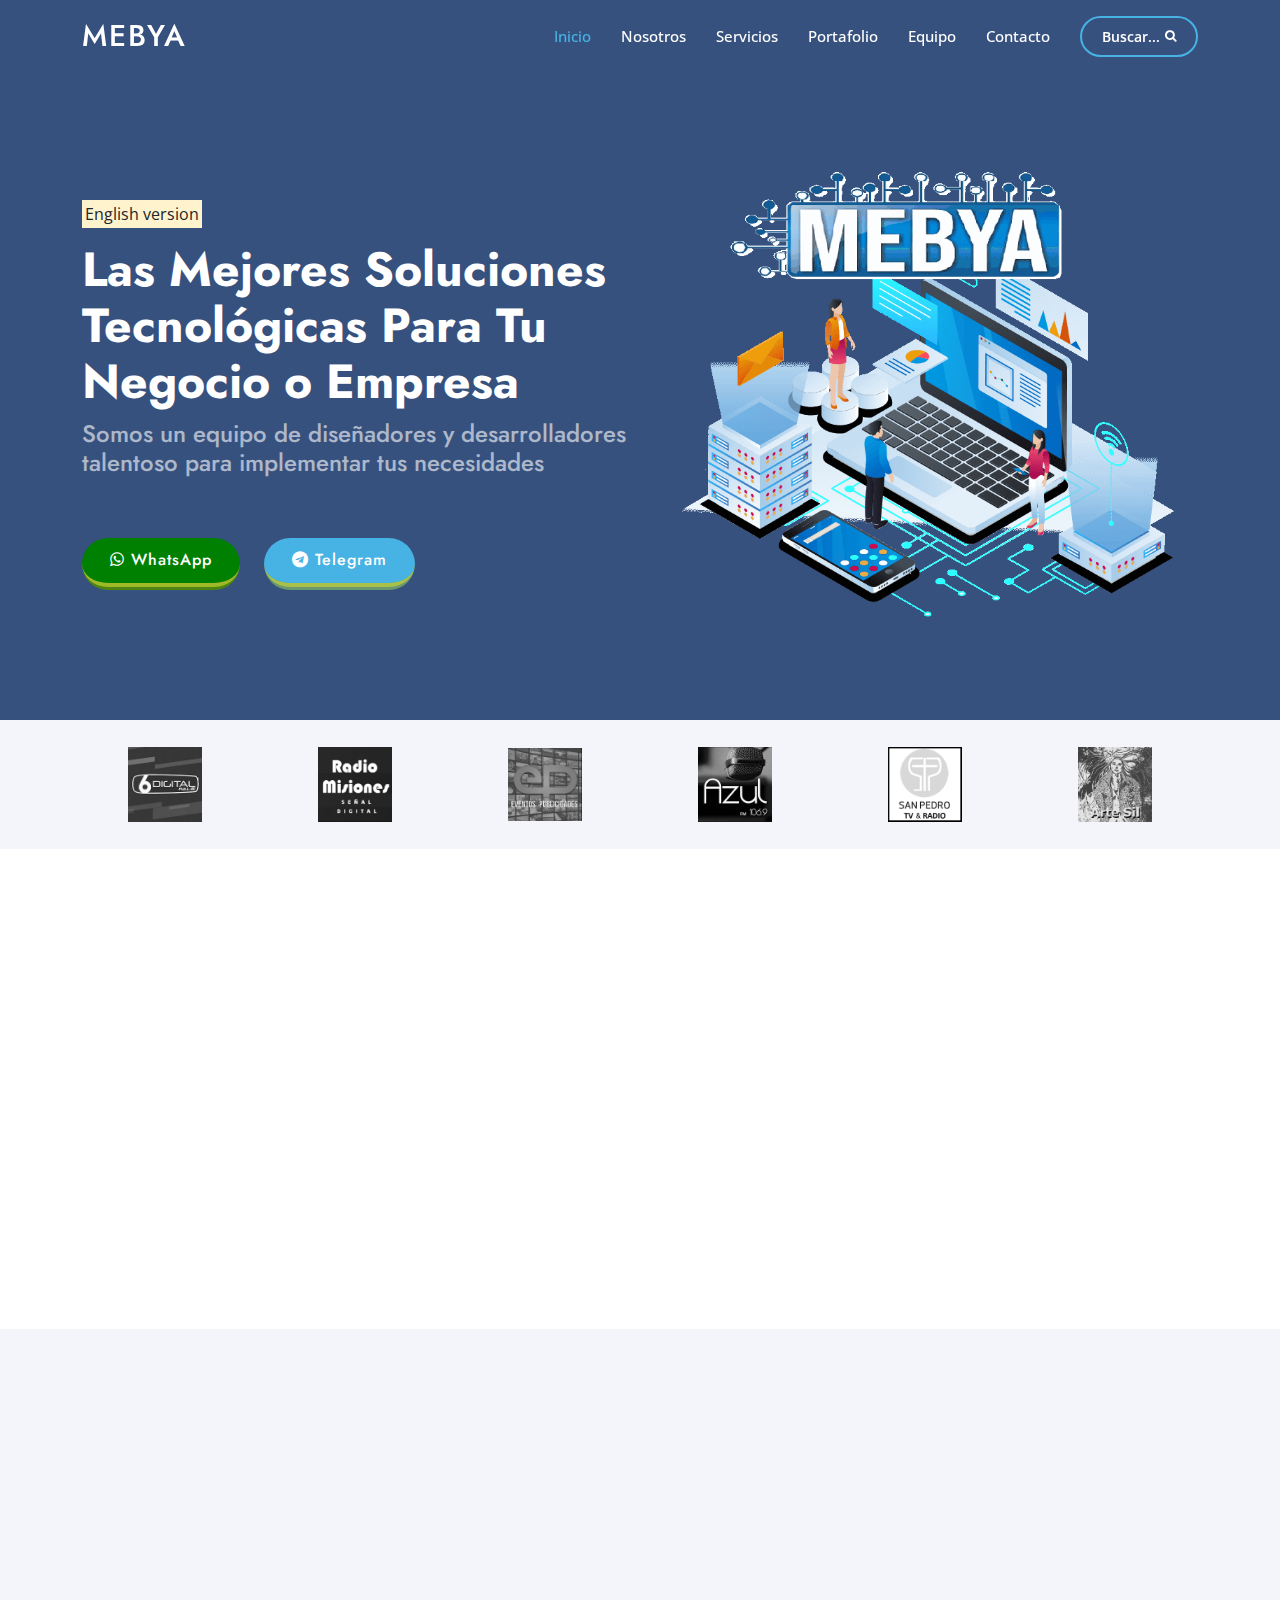
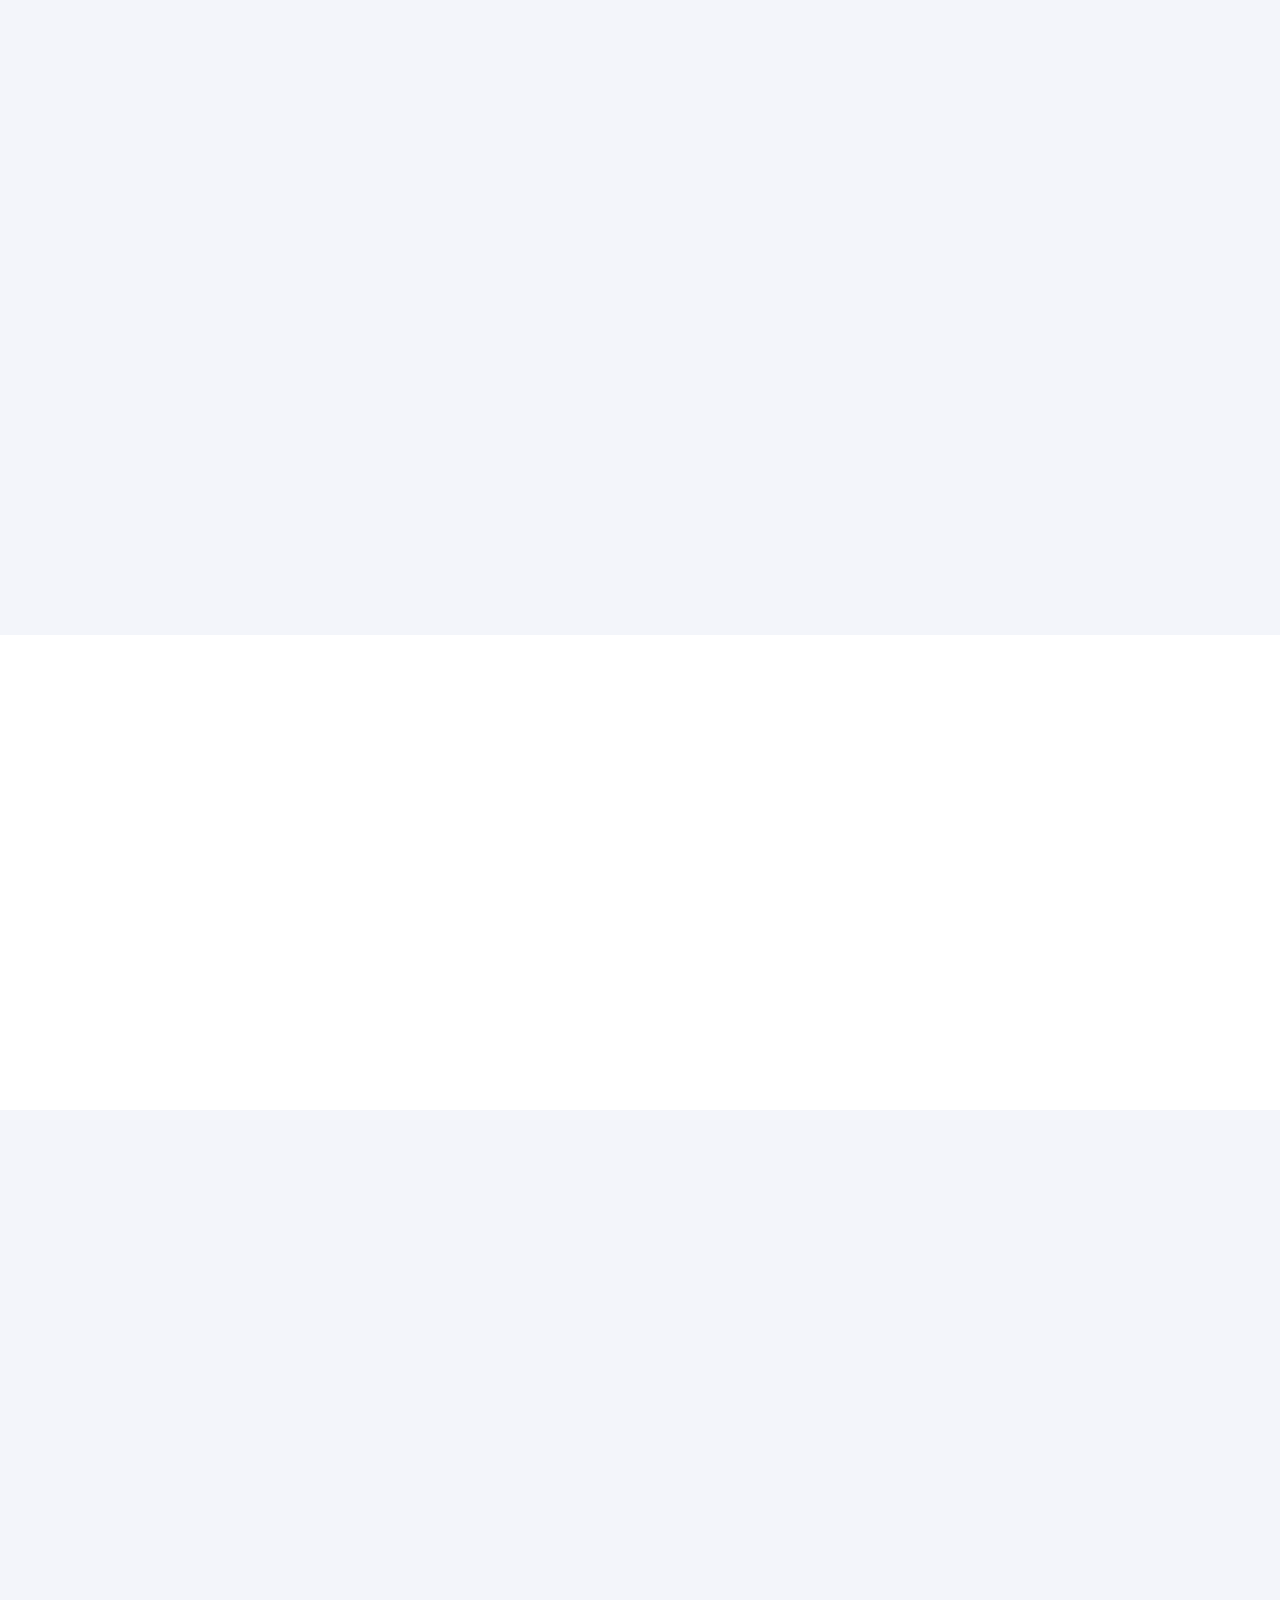
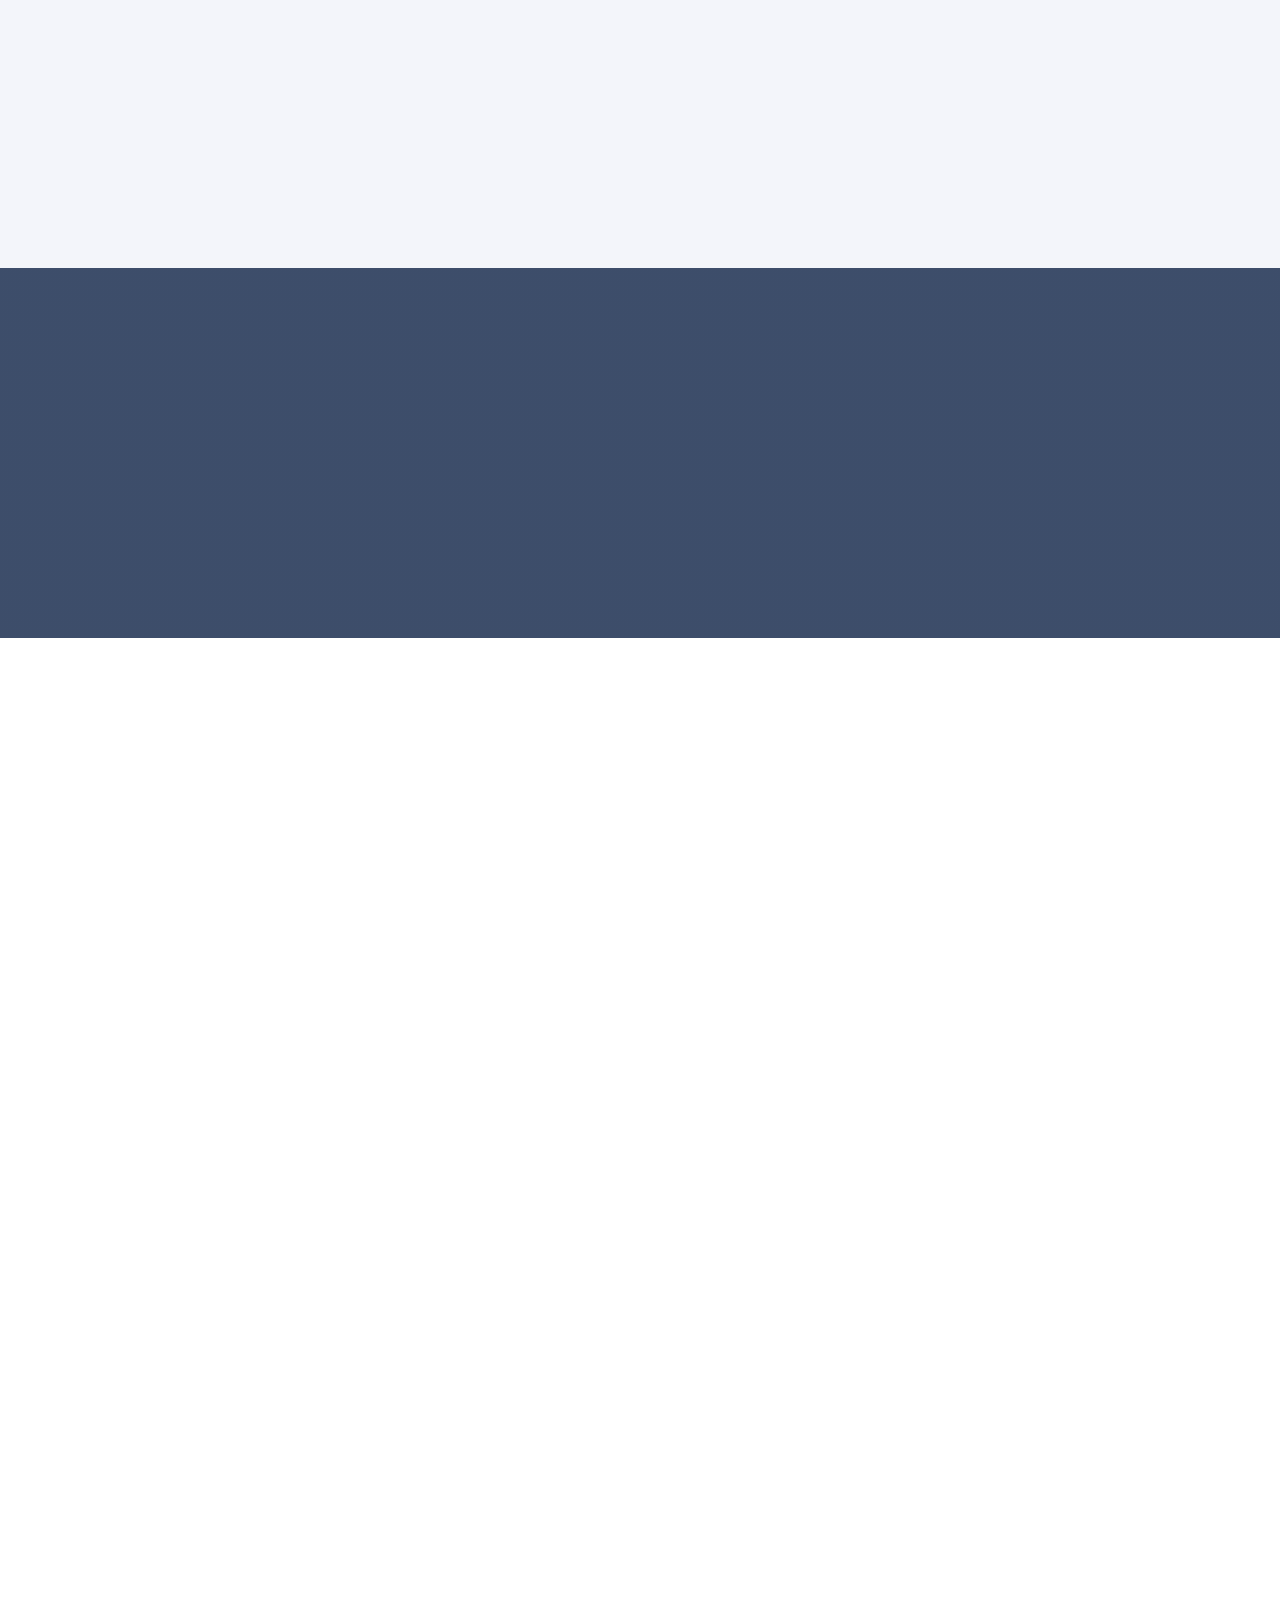
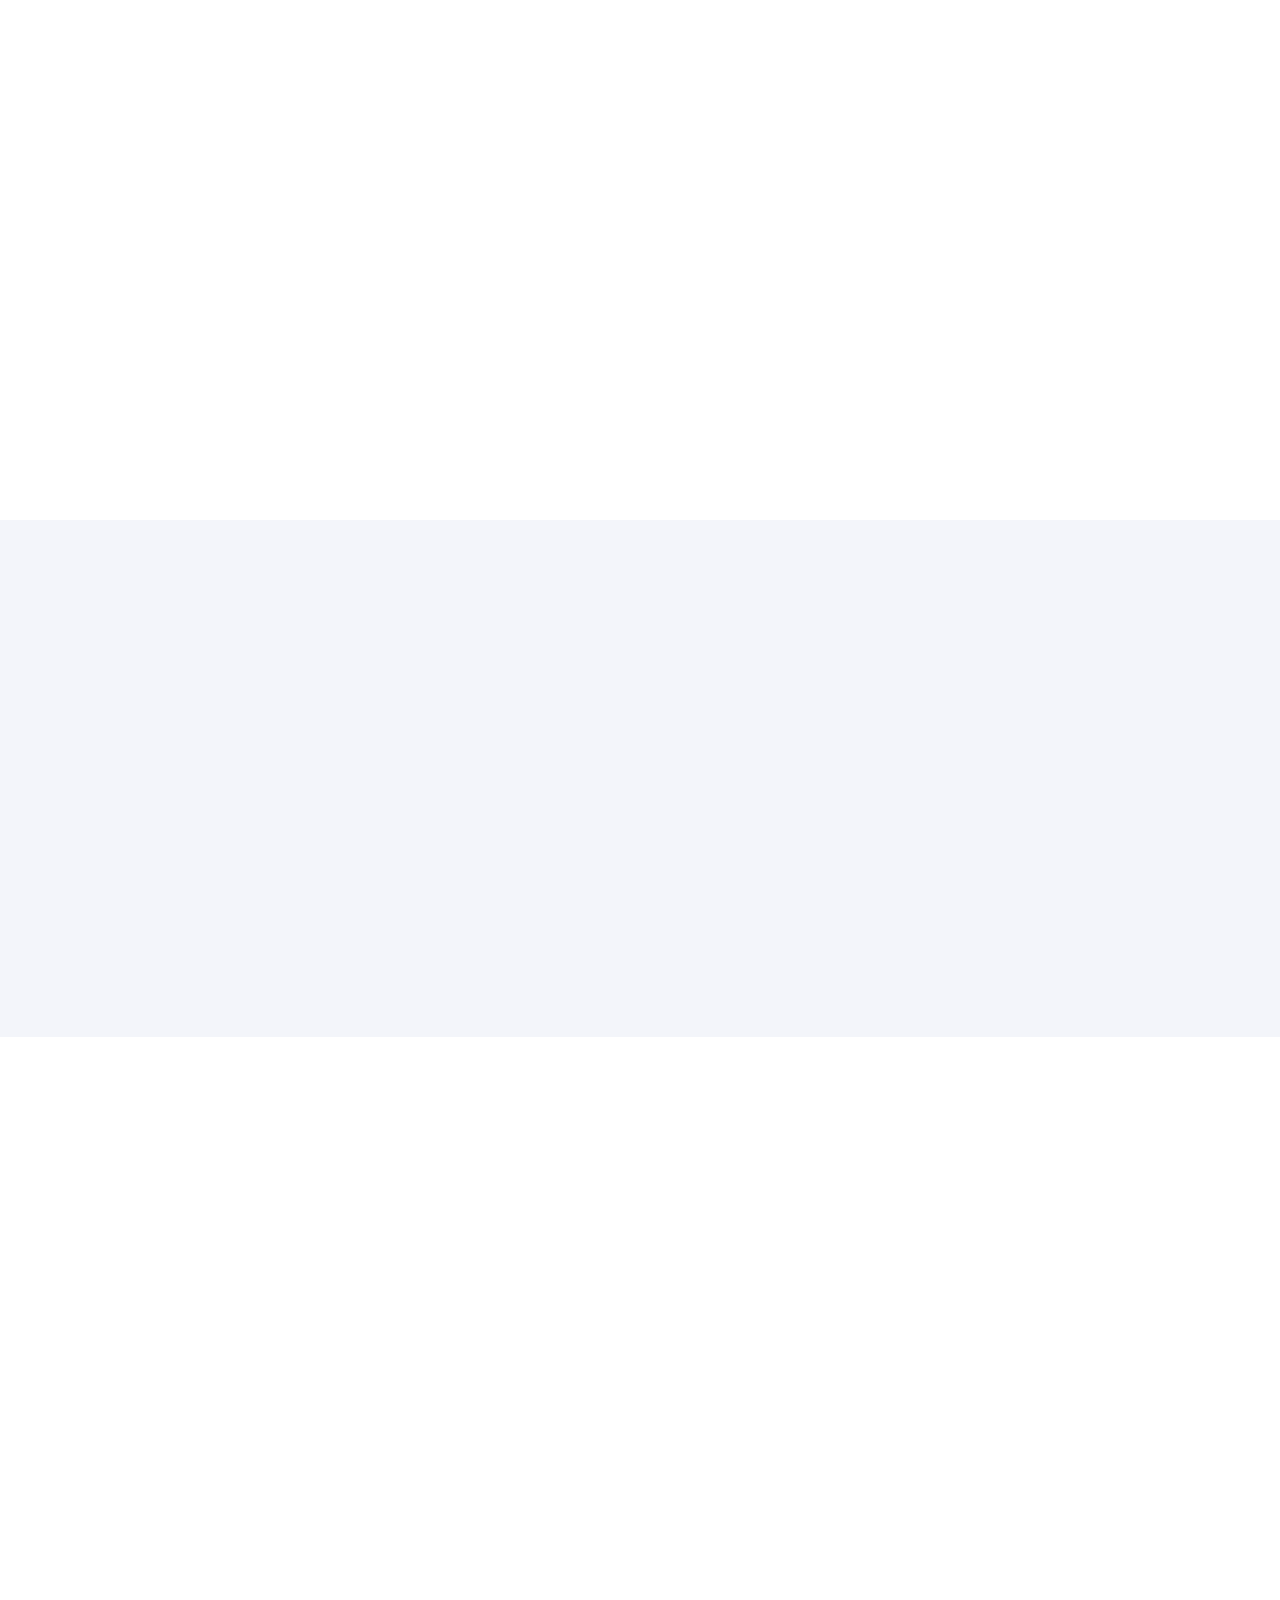
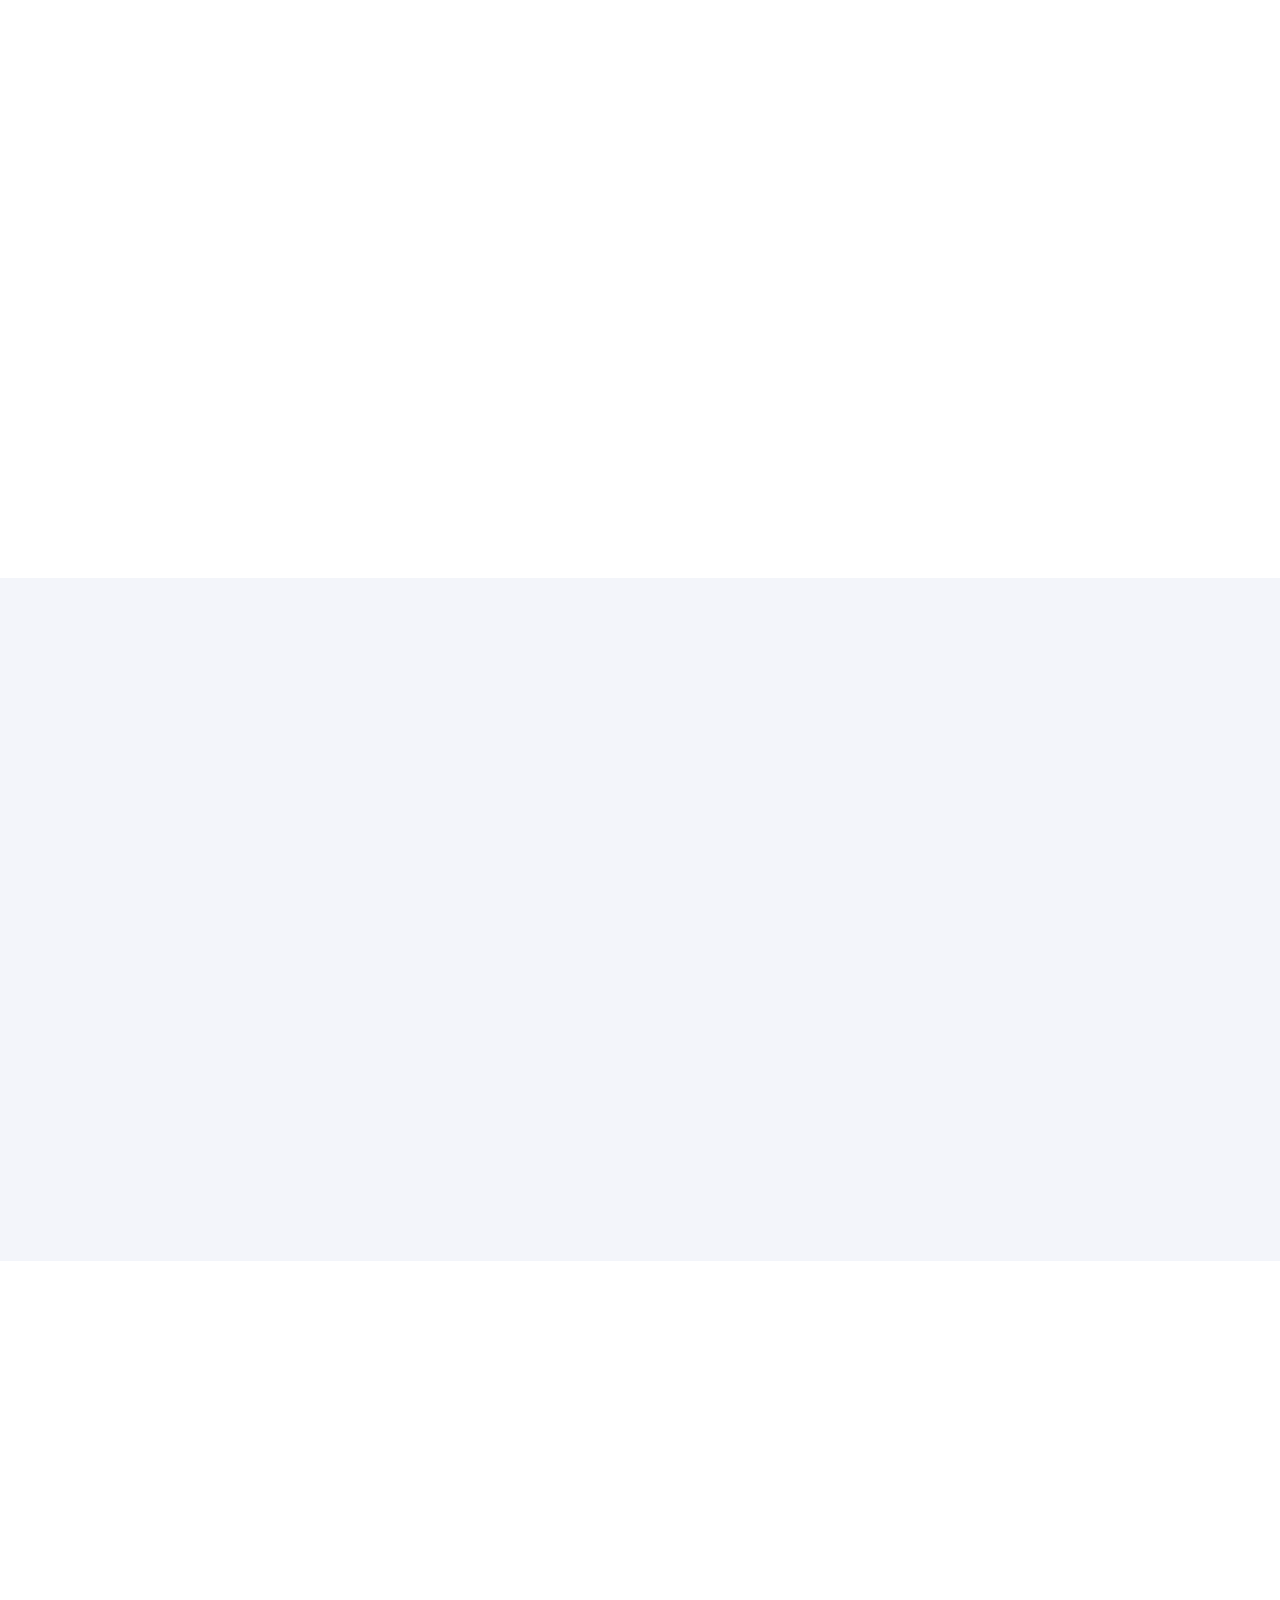
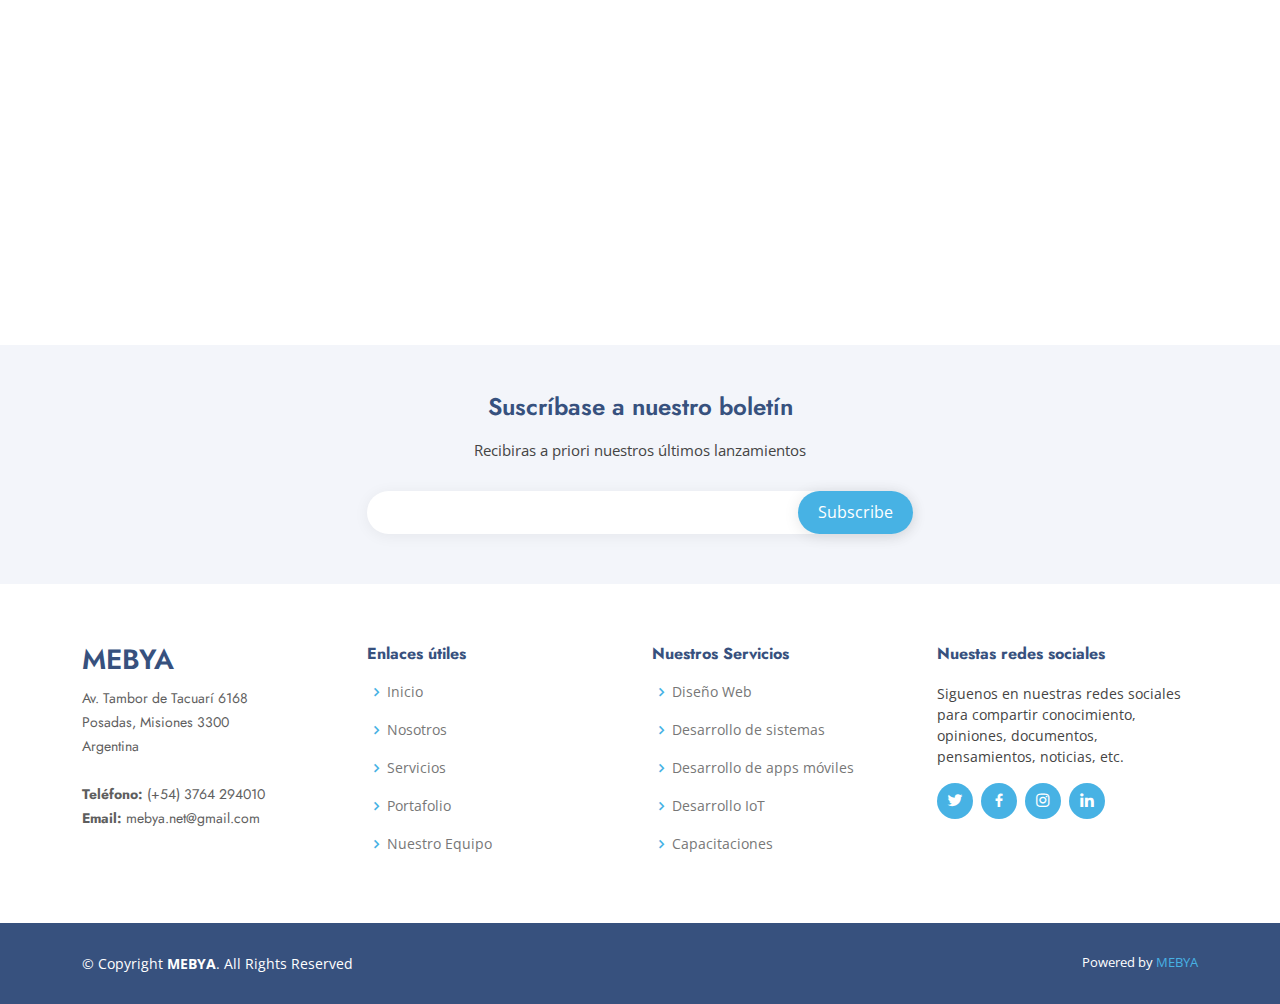
==== commit 931c06f1: "Update index.html" ====
--- a/index.html
+++ b/index.html
@@ -43,7 +43,7 @@
   <header id="header" class="fixed-top ">
     <div class="container d-flex align-items-center">
 
-      <h1 class="logo me-auto"><a href="index.html">MEBYA</a></h1>
+      <h1 class="logo me-auto"><a href="">MEBYA</a></h1>
       <!-- Uncomment below if you prefer to use an image logo -->
       <!-- <a href="index.html" class="logo me-auto"><img src="assets/img/logo.png" alt="" class="img-fluid"></a>-->
 
@@ -583,8 +583,9 @@
             <div class="member d-flex align-items-start">
               <div class="pic"><img src="assets/img/team/team-2.jpg" class="img-fluid" alt=""></div>
               <div class="member-info">
-                <h4>Sarah Jhonson</h4>
-                <span>Contadora</span>
+                <h4>Silvia Alarcón</h4>
+                <span>Diseñadora Gráfica</span>
+                <p>Artista Visual</p>
                 <p></p>
                 <div class="social">
                   <a href=""><i class="ri-twitter-fill"></i></a>
@@ -595,7 +596,7 @@
               </div>
             </div>
           </div>
-
+<!--
           <div class="col-lg-6 mt-4" data-aos="zoom-in" data-aos-delay="300">
             <div class="member d-flex align-items-start">
               <div class="pic"><img src="assets/img/team/team-3.jpg" class="img-fluid" alt=""></div>
@@ -629,7 +630,7 @@
               </div>
             </div>
           </div>
-
+-->
         </div>
 
       </div>
